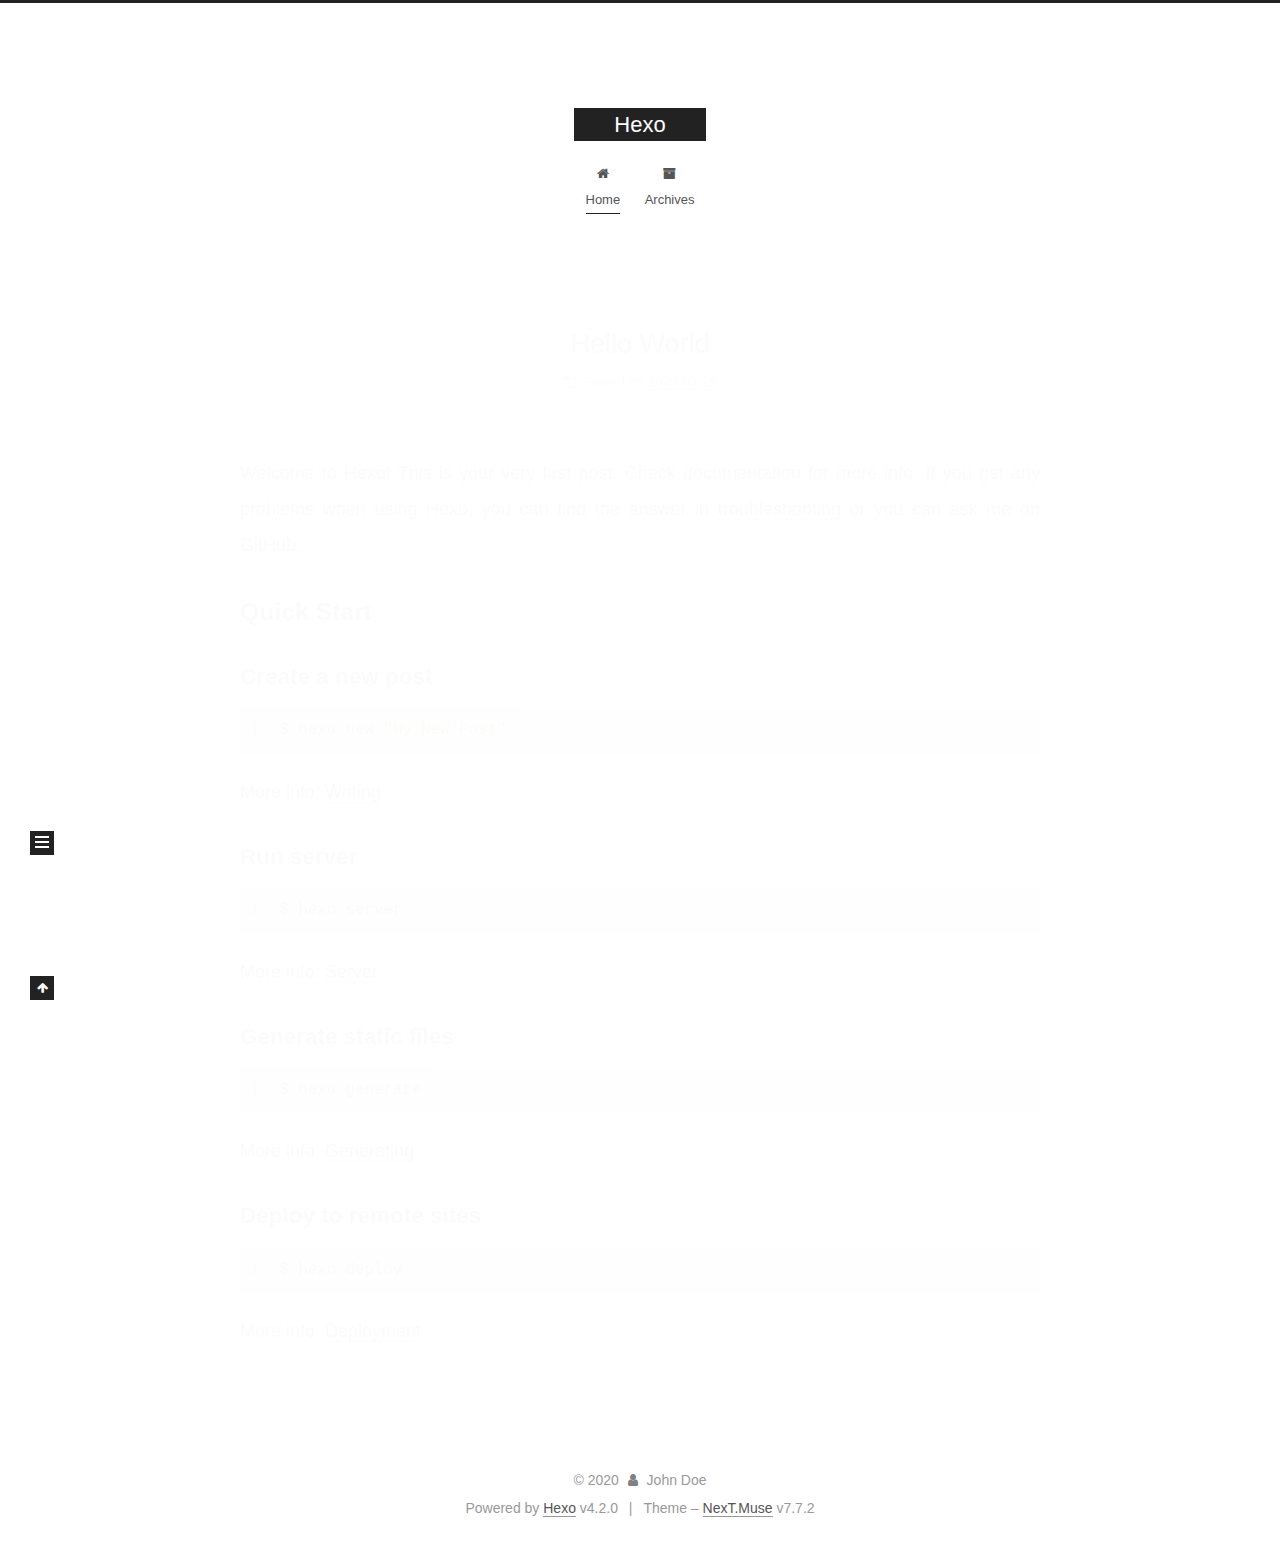
==== index.html @ 238c75b4 "Site updated: 2020-03-29 17:22:49" ====
<!DOCTYPE html>
<html lang="en">
<head>
  <meta charset="UTF-8">
<meta name="viewport" content="width=device-width, initial-scale=1, maximum-scale=2">
<meta name="theme-color" content="#222">
<meta name="generator" content="Hexo 4.2.0">
  <link rel="apple-touch-icon" sizes="180x180" href="/images/apple-touch-icon-next.png">
  <link rel="icon" type="image/png" sizes="32x32" href="/images/favicon-32x32-next.png">
  <link rel="icon" type="image/png" sizes="16x16" href="/images/favicon-16x16-next.png">
  <link rel="mask-icon" href="/images/logo.svg" color="#222">

<link rel="stylesheet" href="/css/main.css">


<link rel="stylesheet" href="/lib/font-awesome/css/font-awesome.min.css">

<script id="hexo-configurations">
    var NexT = window.NexT || {};
    var CONFIG = {"hostname":"yoursite.com","root":"/","scheme":"Muse","version":"7.7.2","exturl":false,"sidebar":{"position":"left","display":"post","padding":18,"offset":12,"onmobile":false},"copycode":{"enable":false,"show_result":false,"style":null},"back2top":{"enable":true,"sidebar":false,"scrollpercent":false},"bookmark":{"enable":false,"color":"#222","save":"auto"},"fancybox":false,"mediumzoom":false,"lazyload":false,"pangu":false,"comments":{"style":"tabs","active":null,"storage":true,"lazyload":false,"nav":null},"algolia":{"hits":{"per_page":10},"labels":{"input_placeholder":"Search for Posts","hits_empty":"We didn't find any results for the search: ${query}","hits_stats":"${hits} results found in ${time} ms"}},"localsearch":{"enable":false,"trigger":"auto","top_n_per_article":1,"unescape":false,"preload":false},"motion":{"enable":true,"async":false,"transition":{"post_block":"fadeIn","post_header":"slideDownIn","post_body":"slideDownIn","coll_header":"slideLeftIn","sidebar":"slideUpIn"}}};
  </script>

  <meta property="og:type" content="website">
<meta property="og:title" content="Hexo">
<meta property="og:url" content="http://yoursite.com/index.html">
<meta property="og:site_name" content="Hexo">
<meta property="og:locale" content="en_US">
<meta property="article:author" content="John Doe">
<meta name="twitter:card" content="summary">

<link rel="canonical" href="http://yoursite.com/">


<script id="page-configurations">
  // https://hexo.io/docs/variables.html
  CONFIG.page = {
    sidebar: "",
    isHome : true,
    isPost : false
  };
</script>

  <title>Hexo</title>
  






  <noscript>
  <style>
  .use-motion .brand,
  .use-motion .menu-item,
  .sidebar-inner,
  .use-motion .post-block,
  .use-motion .pagination,
  .use-motion .comments,
  .use-motion .post-header,
  .use-motion .post-body,
  .use-motion .collection-header { opacity: initial; }

  .use-motion .site-title,
  .use-motion .site-subtitle {
    opacity: initial;
    top: initial;
  }

  .use-motion .logo-line-before i { left: initial; }
  .use-motion .logo-line-after i { right: initial; }
  </style>
</noscript>

</head>

<body itemscope itemtype="http://schema.org/WebPage">
  <div class="container use-motion">
    <div class="headband"></div>

    <header class="header" itemscope itemtype="http://schema.org/WPHeader">
      <div class="header-inner"><div class="site-brand-container">
  <div class="site-nav-toggle">
    <div class="toggle" aria-label="Toggle navigation bar">
      <span class="toggle-line toggle-line-first"></span>
      <span class="toggle-line toggle-line-middle"></span>
      <span class="toggle-line toggle-line-last"></span>
    </div>
  </div>

  <div class="site-meta">

    <div>
      <a href="/" class="brand" rel="start">
        <span class="logo-line-before"><i></i></span>
        <span class="site-title">Hexo</span>
        <span class="logo-line-after"><i></i></span>
      </a>
    </div>
  </div>

  <div class="site-nav-right">
    <div class="toggle popup-trigger">
    </div>
  </div>
</div>


<nav class="site-nav">
  
  <ul id="menu" class="menu">
        <li class="menu-item menu-item-home">

    <a href="/" rel="section"><i class="fa fa-fw fa-home"></i>Home</a>

  </li>
        <li class="menu-item menu-item-archives">

    <a href="/archives/" rel="section"><i class="fa fa-fw fa-archive"></i>Archives</a>

  </li>
  </ul>

</nav>
</div>
    </header>

    
  <div class="back-to-top">
    <i class="fa fa-arrow-up"></i>
    <span>0%</span>
  </div>


    <main class="main">
      <div class="main-inner">
        <div class="content-wrap">
          

          <div class="content">
            

  <div class="posts-expand">
        
  
  
  <article itemscope itemtype="http://schema.org/Article" class="post-block home" lang="en">
    <link itemprop="mainEntityOfPage" href="http://yoursite.com/2020/03/29/hello-world/">

    <span hidden itemprop="author" itemscope itemtype="http://schema.org/Person">
      <meta itemprop="image" content="/images/avatar.gif">
      <meta itemprop="name" content="John Doe">
      <meta itemprop="description" content="">
    </span>

    <span hidden itemprop="publisher" itemscope itemtype="http://schema.org/Organization">
      <meta itemprop="name" content="Hexo">
    </span>
      <header class="post-header">
        <h1 class="post-title" itemprop="name headline">
          
            <a href="/2020/03/29/hello-world/" class="post-title-link" itemprop="url">Hello World</a>
        </h1>

        <div class="post-meta">
            <span class="post-meta-item">
              <span class="post-meta-item-icon">
                <i class="fa fa-calendar-o"></i>
              </span>
              <span class="post-meta-item-text">Posted on</span>

              <time title="Created: 2020-03-29 17:17:44" itemprop="dateCreated datePublished" datetime="2020-03-29T17:17:44+08:00">2020-03-29</time>
            </span>

          

        </div>
      </header>

    
    
    
    <div class="post-body" itemprop="articleBody">

      
          <p>Welcome to <a href="https://hexo.io/" target="_blank" rel="noopener">Hexo</a>! This is your very first post. Check <a href="https://hexo.io/docs/" target="_blank" rel="noopener">documentation</a> for more info. If you get any problems when using Hexo, you can find the answer in <a href="https://hexo.io/docs/troubleshooting.html" target="_blank" rel="noopener">troubleshooting</a> or you can ask me on <a href="https://github.com/hexojs/hexo/issues" target="_blank" rel="noopener">GitHub</a>.</p>
<h2 id="Quick-Start"><a href="#Quick-Start" class="headerlink" title="Quick Start"></a>Quick Start</h2><h3 id="Create-a-new-post"><a href="#Create-a-new-post" class="headerlink" title="Create a new post"></a>Create a new post</h3><figure class="highlight bash"><table><tr><td class="gutter"><pre><span class="line">1</span><br></pre></td><td class="code"><pre><span class="line">$ hexo new <span class="string">"My New Post"</span></span><br></pre></td></tr></table></figure>

<p>More info: <a href="https://hexo.io/docs/writing.html" target="_blank" rel="noopener">Writing</a></p>
<h3 id="Run-server"><a href="#Run-server" class="headerlink" title="Run server"></a>Run server</h3><figure class="highlight bash"><table><tr><td class="gutter"><pre><span class="line">1</span><br></pre></td><td class="code"><pre><span class="line">$ hexo server</span><br></pre></td></tr></table></figure>

<p>More info: <a href="https://hexo.io/docs/server.html" target="_blank" rel="noopener">Server</a></p>
<h3 id="Generate-static-files"><a href="#Generate-static-files" class="headerlink" title="Generate static files"></a>Generate static files</h3><figure class="highlight bash"><table><tr><td class="gutter"><pre><span class="line">1</span><br></pre></td><td class="code"><pre><span class="line">$ hexo generate</span><br></pre></td></tr></table></figure>

<p>More info: <a href="https://hexo.io/docs/generating.html" target="_blank" rel="noopener">Generating</a></p>
<h3 id="Deploy-to-remote-sites"><a href="#Deploy-to-remote-sites" class="headerlink" title="Deploy to remote sites"></a>Deploy to remote sites</h3><figure class="highlight bash"><table><tr><td class="gutter"><pre><span class="line">1</span><br></pre></td><td class="code"><pre><span class="line">$ hexo deploy</span><br></pre></td></tr></table></figure>

<p>More info: <a href="https://hexo.io/docs/one-command-deployment.html" target="_blank" rel="noopener">Deployment</a></p>

      
    </div>

    
    
    
      <footer class="post-footer">
        <div class="post-eof"></div>
      </footer>
  </article>
  
  
  

  </div>

  



          </div>
          

<script>
  window.addEventListener('tabs:register', () => {
    let activeClass = CONFIG.comments.activeClass;
    if (CONFIG.comments.storage) {
      activeClass = localStorage.getItem('comments_active') || activeClass;
    }
    if (activeClass) {
      let activeTab = document.querySelector(`a[href="#comment-${activeClass}"]`);
      if (activeTab) {
        activeTab.click();
      }
    }
  });
  if (CONFIG.comments.storage) {
    window.addEventListener('tabs:click', event => {
      if (!event.target.matches('.tabs-comment .tab-content .tab-pane')) return;
      let commentClass = event.target.classList[1];
      localStorage.setItem('comments_active', commentClass);
    });
  }
</script>

        </div>
          
  
  <div class="toggle sidebar-toggle">
    <span class="toggle-line toggle-line-first"></span>
    <span class="toggle-line toggle-line-middle"></span>
    <span class="toggle-line toggle-line-last"></span>
  </div>

  <aside class="sidebar">
    <div class="sidebar-inner">

      <ul class="sidebar-nav motion-element">
        <li class="sidebar-nav-toc">
          Table of Contents
        </li>
        <li class="sidebar-nav-overview">
          Overview
        </li>
      </ul>

      <!--noindex-->
      <div class="post-toc-wrap sidebar-panel">
      </div>
      <!--/noindex-->

      <div class="site-overview-wrap sidebar-panel">
        <div class="site-author motion-element" itemprop="author" itemscope itemtype="http://schema.org/Person">
  <p class="site-author-name" itemprop="name">John Doe</p>
  <div class="site-description" itemprop="description"></div>
</div>
<div class="site-state-wrap motion-element">
  <nav class="site-state">
      <div class="site-state-item site-state-posts">
          <a href="/archives/">
        
          <span class="site-state-item-count">1</span>
          <span class="site-state-item-name">posts</span>
        </a>
      </div>
  </nav>
</div>



      </div>

    </div>
  </aside>
  <div id="sidebar-dimmer"></div>


      </div>
    </main>

    <footer class="footer">
      <div class="footer-inner">
        

<div class="copyright">
  
  &copy; 
  <span itemprop="copyrightYear">2020</span>
  <span class="with-love">
    <i class="fa fa-user"></i>
  </span>
  <span class="author" itemprop="copyrightHolder">John Doe</span>
</div>
  <div class="powered-by">Powered by <a href="https://hexo.io/" class="theme-link" rel="noopener" target="_blank">Hexo</a> v4.2.0
  </div>
  <span class="post-meta-divider">|</span>
  <div class="theme-info">Theme – <a href="https://muse.theme-next.org/" class="theme-link" rel="noopener" target="_blank">NexT.Muse</a> v7.7.2
  </div>

        








      </div>
    </footer>
  </div>

  
  <script src="/lib/anime.min.js"></script>
  <script src="/lib/velocity/velocity.min.js"></script>
  <script src="/lib/velocity/velocity.ui.min.js"></script>

<script src="/js/utils.js"></script>

<script src="/js/motion.js"></script>


<script src="/js/schemes/muse.js"></script>


<script src="/js/next-boot.js"></script>




  















  

  

</body>
</html>
---- css/main.css ----
:root {
  --body-bg-color: #fff;
  --content-bg-color: #fff;
  --card-bg-color: #f5f5f5;
  --text-color: #555;
  --link-color: #555;
  --link-hover-color: #222;
  --brand-color: #fff;
  --brand-hover-color: #fff;
  --table-row-odd-bg-color: #f9f9f9;
  --table-row-hover-bg-color: #f5f5f5;
  --menu-item-bg-color: #f5f5f5;
}
html {
  line-height: 1.15; /* 1 */
  -webkit-text-size-adjust: 100%; /* 2 */
}
body {
  margin: 0;
}
main {
  display: block;
}
h1 {
  font-size: 2em;
  margin: 0.67em 0;
}
hr {
  box-sizing: content-box; /* 1 */
  height: 0; /* 1 */
  overflow: visible; /* 2 */
}
pre {
  font-family: monospace, monospace; /* 1 */
  font-size: 1em; /* 2 */
}
a {
  background: transparent;
}
abbr[title] {
  border-bottom: none; /* 1 */
  text-decoration: underline; /* 2 */
  text-decoration: underline dotted; /* 2 */
}
b,
strong {
  font-weight: bolder;
}
code,
kbd,
samp {
  font-family: monospace, monospace; /* 1 */
  font-size: 1em; /* 2 */
}
small {
  font-size: 80%;
}
sub,
sup {
  font-size: 75%;
  line-height: 0;
  position: relative;
  vertical-align: baseline;
}
sub {
  bottom: -0.25em;
}
sup {
  top: -0.5em;
}
img {
  border-style: none;
}
button,
input,
optgroup,
select,
textarea {
  font-family: inherit; /* 1 */
  font-size: 100%; /* 1 */
  line-height: 1.15; /* 1 */
  margin: 0; /* 2 */
}
button,
input {
/* 1 */
  overflow: visible;
}
button,
select {
/* 1 */
  text-transform: none;
}
button,
[type='button'],
[type='reset'],
[type='submit'] {
  -webkit-appearance: button;
}
button::-moz-focus-inner,
[type='button']::-moz-focus-inner,
[type='reset']::-moz-focus-inner,
[type='submit']::-moz-focus-inner {
  border-style: none;
  padding: 0;
}
button:-moz-focusring,
[type='button']:-moz-focusring,
[type='reset']:-moz-focusring,
[type='submit']:-moz-focusring {
  outline: 1px dotted ButtonText;
}
fieldset {
  padding: 0.35em 0.75em 0.625em;
}
legend {
  box-sizing: border-box; /* 1 */
  color: inherit; /* 2 */
  display: table; /* 1 */
  max-width: 100%; /* 1 */
  padding: 0; /* 3 */
  white-space: normal; /* 1 */
}
progress {
  vertical-align: baseline;
}
textarea {
  overflow: auto;
}
[type='checkbox'],
[type='radio'] {
  box-sizing: border-box; /* 1 */
  padding: 0; /* 2 */
}
[type='number']::-webkit-inner-spin-button,
[type='number']::-webkit-outer-spin-button {
  height: auto;
}
[type='search'] {
  outline-offset: -2px; /* 2 */
  -webkit-appearance: textfield; /* 1 */
}
[type='search']::-webkit-search-decoration {
  -webkit-appearance: none;
}
::-webkit-file-upload-button {
  font: inherit; /* 2 */
  -webkit-appearance: button; /* 1 */
}
details {
  display: block;
}
summary {
  display: list-item;
}
template {
  display: none;
}
[hidden] {
  display: none;
}
::selection {
  background: #262a30;
  color: #fff;
}
html,
body {
  height: 100%;
}
body {
  background: var(--body-bg-color);
  color: var(--text-color);
  font-family: 'Lato', "PingFang SC", "Microsoft YaHei", sans-serif;
  font-size: 1em;
  line-height: 2;
}
@media (max-width: 991px) {
  body {
    padding-left: 0 !important;
    padding-right: 0 !important;
  }
}
h1,
h2,
h3,
h4,
h5,
h6 {
  font-family: 'Lato', "PingFang SC", "Microsoft YaHei", sans-serif;
  font-weight: bold;
  line-height: 1.5;
  margin: 20px 0 15px;
}
h1 {
  font-size: 1.5em;
}
h2 {
  font-size: 1.375em;
}
h3 {
  font-size: 1.25em;
}
h4 {
  font-size: 1.125em;
}
h5 {
  font-size: 1em;
}
h6 {
  font-size: 0.875em;
}
p {
  margin: 0 0 20px 0;
}
a,
span.exturl {
  border-bottom: 1px solid #999;
  color: var(--link-color);
  outline: 0;
  text-decoration: none;
  overflow-wrap: break-word;
  word-wrap: break-word;
  cursor: pointer;
}
a:hover,
span.exturl:hover {
  border-bottom-color: var(--link-hover-color);
  color: var(--link-hover-color);
}
iframe,
img,
video {
  display: block;
  margin-left: auto;
  margin-right: auto;
  max-width: 100%;
}
hr {
  background-image: repeating-linear-gradient(-45deg, #ddd, #ddd 4px, transparent 4px, transparent 8px);
  border: 0;
  height: 3px;
  margin: 40px 0;
}
blockquote {
  border-left: 4px solid #ddd;
  color: #666;
  margin: 0;
  padding: 0 15px;
}
blockquote cite::before {
  content: '-';
  padding: 0 5px;
}
dt {
  font-weight: bold;
}
dd {
  margin: 0;
  padding: 0;
}
kbd {
  background-color: #f5f5f5;
  background-image: linear-gradient(#eee, #fff, #eee);
  border: 1px solid #ccc;
  border-radius: 0.2em;
  box-shadow: 0.1em 0.1em 0.2em rgba(0,0,0,0.1);
  font-family: inherit;
  padding: 0.1em 0.3em;
  white-space: nowrap;
}
.table-container {
  overflow: auto;
}
table {
  border-collapse: collapse;
  border-spacing: 0;
  font-size: 0.875em;
  margin: 0 0 20px 0;
  width: 100%;
}
tbody tr:nth-of-type(odd) {
  background: var(--table-row-odd-bg-color);
}
tbody tr:hover {
  background: var(--table-row-hover-bg-color);
}
caption,
th,
td {
  font-weight: normal;
  padding: 8px;
  text-align: left;
  vertical-align: middle;
}
th,
td {
  border: 1px solid #ddd;
  border-bottom: 3px solid #ddd;
}
th {
  font-weight: 700;
  padding-bottom: 10px;
}
td {
  border-bottom-width: 1px;
}
.btn {
  background: #222;
  border: 2px solid #222;
  border-radius: 0;
  color: #fff;
  display: inline-block;
  font-size: 0.875em;
  line-height: 2;
  padding: 0 20px;
  text-decoration: none;
  transition-property: background-color;
  transition-delay: 0s;
  transition-duration: 0.2s;
  transition-timing-function: ease-in-out;
}
.btn:hover {
  background: #fff;
  border-color: #222;
  color: #222;
}
.btn + .btn {
  margin: 0 0 8px 8px;
}
.btn .fa-fw {
  text-align: left;
  width: 1.285714285714286em;
}
.toggle {
  line-height: 0;
}
.toggle .toggle-line {
  background: #fff;
  display: inline-block;
  height: 2px;
  left: 0;
  position: relative;
  top: 0;
  transition: all 0.4s;
  vertical-align: top;
  width: 100%;
}
.toggle .toggle-line:not(:first-child) {
  margin-top: 3px;
}
.toggle.toggle-arrow .toggle-line-first {
  left: 50%;
  top: 2px;
  transform: rotate(45deg);
  width: 50%;
}
.toggle.toggle-arrow .toggle-line-middle {
  left: 2px;
  width: 90%;
}
.toggle.toggle-arrow .toggle-line-last {
  left: 50%;
  top: -2px;
  transform: rotate(-45deg);
  width: 50%;
}
.toggle.toggle-close .toggle-line-first {
  transform: rotate(-45deg);
  top: 5px;
}
.toggle.toggle-close .toggle-line-middle {
  opacity: 0;
}
.toggle.toggle-close .toggle-line-last {
  transform: rotate(45deg);
  top: -5px;
}
.highlight,
pre {
  background: #f7f7f7;
  color: #4d4d4c;
  line-height: 1.6;
  margin: 0 auto 20px;
}
pre,
code {
  font-family: consolas, Menlo, monospace, "PingFang SC", "Microsoft YaHei";
}
code {
  background: #eee;
  border-radius: 3px;
  color: #555;
  padding: 2px 4px;
  overflow-wrap: break-word;
  word-wrap: break-word;
}
.highlight *::selection {
  background: #d6d6d6;
}
.highlight pre {
  border: 0;
  margin: 0;
  padding: 10px 0;
}
.highlight table {
  border: 0;
  margin: 0;
  width: auto;
}
.highlight td {
  border: 0;
  padding: 0;
}
.highlight figcaption {
  background: #eee;
  color: #4d4d4c;
  display: flex;
  font-size: 0.875em;
  justify-content: space-between;
  line-height: 1.2;
  padding: 0.5em;
}
.highlight figcaption a {
  color: #4d4d4c;
}
.highlight figcaption a:hover {
  border-bottom-color: #4d4d4c;
}
.highlight .gutter {
  -moz-user-select: none;
  -ms-user-select: none;
  -webkit-user-select: none;
  user-select: none;
}
.highlight .gutter pre {
  background: #eff2f3;
  color: #869194;
  padding-left: 10px;
  padding-right: 10px;
  text-align: right;
}
.highlight .code pre {
  background: #f7f7f7;
  padding-left: 10px;
  width: 100%;
}
.gist table {
  width: auto;
}
.gist table td {
  border: 0;
}
pre {
  overflow: auto;
  padding: 10px;
}
pre code {
  background: none;
  color: #4d4d4c;
  font-size: 0.875em;
  padding: 0;
  text-shadow: none;
}
pre .deletion {
  background: #fdd;
}
pre .addition {
  background: #dfd;
}
pre .meta {
  color: #eab700;
  -moz-user-select: none;
  -ms-user-select: none;
  -webkit-user-select: none;
  user-select: none;
}
pre .comment {
  color: #8e908c;
}
pre .variable,
pre .attribute,
pre .tag,
pre .name,
pre .regexp,
pre .ruby .constant,
pre .xml .tag .title,
pre .xml .pi,
pre .xml .doctype,
pre .html .doctype,
pre .css .id,
pre .css .class,
pre .css .pseudo {
  color: #c82829;
}
pre .number,
pre .preprocessor,
pre .built_in,
pre .builtin-name,
pre .literal,
pre .params,
pre .constant,
pre .command {
  color: #f5871f;
}
pre .ruby .class .title,
pre .css .rules .attribute,
pre .string,
pre .symbol,
pre .value,
pre .inheritance,
pre .header,
pre .ruby .symbol,
pre .xml .cdata,
pre .special,
pre .formula {
  color: #718c00;
}
pre .title,
pre .css .hexcolor {
  color: #3e999f;
}
pre .function,
pre .python .decorator,
pre .python .title,
pre .ruby .function .title,
pre .ruby .title .keyword,
pre .perl .sub,
pre .javascript .title,
pre .coffeescript .title {
  color: #4271ae;
}
pre .keyword,
pre .javascript .function {
  color: #8959a8;
}
.blockquote-center {
  border-left: none;
  margin: 40px 0;
  padding: 0;
  position: relative;
  text-align: center;
}
.blockquote-center::before,
.blockquote-center::after {
  background-repeat: no-repeat;
  background-size: 22px 22px;
  content: ' ';
  display: block;
  height: 24px;
  opacity: 0.2;
  position: absolute;
  width: 100%;
}
.blockquote-center::before {
  background-image: url("../images/quote-l.svg");
  background-position: 0 -6px;
  border-top: 1px solid #ccc;
  top: -20px;
}
.blockquote-center::after {
  background-image: url("../images/quote-r.svg");
  background-position: 100% 8px;
  border-bottom: 1px solid #ccc;
  bottom: -20px;
}
.blockquote-center p,
.blockquote-center div {
  text-align: center;
}
.post-body .group-picture img {
  margin: 0 auto;
  padding: 0 3px;
}
.group-picture-row {
  margin-bottom: 6px;
  overflow: hidden;
}
.group-picture-column {
  float: left;
  margin-bottom: 10px;
}
.post-body .label {
  color: #555;
  display: inline;
  padding: 0 2px;
}
.post-body .label.default {
  background: #f0f0f0;
}
.post-body .label.primary {
  background: #efe6f7;
}
.post-body .label.info {
  background: #e5f2f8;
}
.post-body .label.success {
  background: #e7f4e9;
}
.post-body .label.warning {
  background: #fcf6e1;
}
.post-body .label.danger {
  background: #fae8eb;
}
.post-body .tabs {
  margin-bottom: 20px;
}
.post-body .tabs,
.tabs-comment {
  display: block;
  padding-top: 10px;
  position: relative;
}
.post-body .tabs ul.nav-tabs,
.tabs-comment ul.nav-tabs {
  display: flex;
  flex-wrap: wrap;
  margin: 0;
  margin-bottom: -1px;
  padding: 0;
}
@media (max-width: 413px) {
  .post-body .tabs ul.nav-tabs,
  .tabs-comment ul.nav-tabs {
    display: block;
    margin-bottom: 5px;
  }
}
.post-body .tabs ul.nav-tabs li.tab,
.tabs-comment ul.nav-tabs li.tab {
  border-bottom: 1px solid #ddd;
  border-left: 1px solid transparent;
  border-right: 1px solid transparent;
  border-top: 3px solid transparent;
  flex-grow: 1;
  list-style-type: none;
  border-radius: 0 0 0 0;
}
@media (max-width: 413px) {
  .post-body .tabs ul.nav-tabs li.tab,
  .tabs-comment ul.nav-tabs li.tab {
    border-bottom: 1px solid transparent;
    border-left: 3px solid transparent;
    border-right: 1px solid transparent;
    border-top: 1px solid transparent;
  }
}
@media (max-width: 413px) {
  .post-body .tabs ul.nav-tabs li.tab,
  .tabs-comment ul.nav-tabs li.tab {
    border-radius: 0;
  }
}
.post-body .tabs ul.nav-tabs li.tab a,
.tabs-comment ul.nav-tabs li.tab a {
  border-bottom: initial;
  display: block;
  line-height: 1.8;
  outline: 0;
  padding: 0.25em 0.75em;
  text-align: center;
  transition-delay: 0s;
  transition-duration: 0.2s;
  transition-timing-function: ease-out;
}
.post-body .tabs ul.nav-tabs li.tab a i,
.tabs-comment ul.nav-tabs li.tab a i {
  width: 1.285714285714286em;
}
.post-body .tabs ul.nav-tabs li.tab.active,
.tabs-comment ul.nav-tabs li.tab.active {
  border-bottom: 1px solid transparent;
  border-left: 1px solid #ddd;
  border-right: 1px solid #ddd;
  border-top: 3px solid #fc6423;
}
@media (max-width: 413px) {
  .post-body .tabs ul.nav-tabs li.tab.active,
  .tabs-comment ul.nav-tabs li.tab.active {
    border-bottom: 1px solid #ddd;
    border-left: 3px solid #fc6423;
    border-right: 1px solid #ddd;
    border-top: 1px solid #ddd;
  }
}
.post-body .tabs ul.nav-tabs li.tab.active a,
.tabs-comment ul.nav-tabs li.tab.active a {
  color: var(--link-color);
  cursor: default;
}
.post-body .tabs .tab-content .tab-pane,
.tabs-comment .tab-content .tab-pane {
  border: 1px solid #ddd;
  border-top: 0;
  padding: 20px 20px 0 20px;
  border-radius: 0;
}
.post-body .tabs .tab-content .tab-pane:not(.active),
.tabs-comment .tab-content .tab-pane:not(.active) {
  display: none;
}
.post-body .tabs .tab-content .tab-pane.active,
.tabs-comment .tab-content .tab-pane.active {
  display: block;
}
.post-body .tabs .tab-content .tab-pane.active:nth-of-type(1),
.tabs-comment .tab-content .tab-pane.active:nth-of-type(1) {
  border-radius: 0 0 0 0;
}
@media (max-width: 413px) {
  .post-body .tabs .tab-content .tab-pane.active:nth-of-type(1),
  .tabs-comment .tab-content .tab-pane.active:nth-of-type(1) {
    border-radius: 0;
  }
}
.post-body .note {
  border-radius: 3px;
  margin-bottom: 20px;
  padding: 15px;
  position: relative;
  border: 1px solid #eee;
  border-left-width: 5px;
}
.post-body .note h2,
.post-body .note h3,
.post-body .note h4,
.post-body .note h5,
.post-body .note h6 {
  margin-top: 0;
  border-bottom: initial;
  margin-bottom: 0;
  padding-top: 0;
}
.post-body .note p:first-child,
.post-body .note ul:first-child,
.post-body .note ol:first-child,
.post-body .note table:first-child,
.post-body .note pre:first-child,
.post-body .note blockquote:first-child,
.post-body .note img:first-child {
  margin-top: 0;
}
.post-body .note p:last-child,
.post-body .note ul:last-child,
.post-body .note ol:last-child,
.post-body .note table:last-child,
.post-body .note pre:last-child,
.post-body .note blockquote:last-child,
.post-body .note img:last-child {
  margin-bottom: 0;
}
.post-body .note.default {
  border-left-color: #777;
}
.post-body .note.default h2,
.post-body .note.default h3,
.post-body .note.default h4,
.post-body .note.default h5,
.post-body .note.default h6 {
  color: #777;
}
.post-body .note.primary {
  border-left-color: #6f42c1;
}
.post-body .note.primary h2,
.post-body .note.primary h3,
.post-body .note.primary h4,
.post-body .note.primary h5,
.post-body .note.primary h6 {
  color: #6f42c1;
}
.post-body .note.info {
  border-left-color: #428bca;
}
.post-body .note.info h2,
.post-body .note.info h3,
.post-body .note.info h4,
.post-body .note.info h5,
.post-body .note.info h6 {
  color: #428bca;
}
.post-body .note.success {
  border-left-color: #5cb85c;
}
.post-body .note.success h2,
.post-body .note.success h3,
.post-body .note.success h4,
.post-body .note.success h5,
.post-body .note.success h6 {
  color: #5cb85c;
}
.post-body .note.warning {
  border-left-color: #f0ad4e;
}
.post-body .note.warning h2,
.post-body .note.warning h3,
.post-body .note.warning h4,
.post-body .note.warning h5,
.post-body .note.warning h6 {
  color: #f0ad4e;
}
.post-body .note.danger {
  border-left-color: #d9534f;
}
.post-body .note.danger h2,
.post-body .note.danger h3,
.post-body .note.danger h4,
.post-body .note.danger h5,
.post-body .note.danger h6 {
  color: #d9534f;
}
.pagination .prev,
.pagination .next,
.pagination .page-number,
.pagination .space {
  display: inline-block;
  margin: 0 10px;
  padding: 0 11px;
  position: relative;
  top: -1px;
}
@media (max-width: 767px) {
  .pagination .prev,
  .pagination .next,
  .pagination .page-number,
  .pagination .space {
    margin: 0 5px;
  }
}
.pagination {
  border-top: 1px solid #eee;
  margin: 120px 0 0;
  text-align: center;
}
.pagination .prev,
.pagination .next,
.pagination .page-number {
  border-bottom: 0;
  border-top: 1px solid #eee;
  transition-property: border-color;
  transition-delay: 0s;
  transition-duration: 0.2s;
  transition-timing-function: ease-in-out;
}
.pagination .prev:hover,
.pagination .next:hover,
.pagination .page-number:hover {
  border-top-color: #222;
}
.pagination .space {
  margin: 0;
  padding: 0;
}
.pagination .prev {
  margin-left: 0;
}
.pagination .next {
  margin-right: 0;
}
.pagination .page-number.current {
  background: #ccc;
  border-top-color: #ccc;
  color: #fff;
}
@media (max-width: 767px) {
  .pagination {
    border-top: none;
  }
  .pagination .prev,
  .pagination .next,
  .pagination .page-number {
    border-bottom: 1px solid #eee;
    border-top: 0;
    margin-bottom: 10px;
    padding: 0 10px;
  }
  .pagination .prev:hover,
  .pagination .next:hover,
  .pagination .page-number:hover {
    border-bottom-color: #222;
  }
}
.comments {
  margin: 60px 20px 0;
  overflow: hidden;
}
.comment-button-group {
  display: flex;
  flex-wrap: wrap-reverse;
  justify-content: center;
  margin: 1em 0;
}
.comment-button-group .comment-button {
  margin: 0.1em 0.2em;
}
.comment-button-group .comment-button.active {
  background: #fff;
  border-color: #222;
  color: #222;
}
.comment-position {
  display: none;
}
.comment-position.active {
  display: block;
}
.tabs-comment {
  background: var(--content-bg-color);
  margin-top: 4em;
  padding-top: 0;
}
.tabs-comment .comments {
  border: 0;
  box-shadow: none;
  margin-top: 0;
  padding-top: 0;
}
.container {
  min-height: 100%;
  position: relative;
}
.main-inner {
  margin: 0 auto;
  width: 700px;
}
@media (min-width: 1200px) {
  .main-inner {
    width: 800px;
  }
}
@media (min-width: 1600px) {
  .main-inner {
    width: 900px;
  }
}
.header {
  background: transparent;
}
.header-inner {
  margin: 0 auto;
  width: 700px;
}
@media (min-width: 1200px) {
  .header-inner {
    width: 800px;
  }
}
@media (min-width: 1600px) {
  .header-inner {
    width: 900px;
  }
}
.site-brand-container {
  display: flex;
  flex-shrink: 0;
  padding: 0 10px;
}
.headband {
  background: #222;
  height: 3px;
}
.site-meta {
  flex-grow: 1;
  text-align: center;
}
@media (max-width: 767px) {
  .site-meta {
    text-align: center;
  }
}
.brand {
  border-bottom: none;
  color: var(--brand-color);
  display: inline-block;
  line-height: 1.375em;
  padding: 0 40px;
  position: relative;
}
.brand:hover {
  color: var(--brand-hover-color);
}
.site-title {
  display: inline-block;
  font-family: 'Lato', "PingFang SC", "Microsoft YaHei", sans-serif;
  font-size: 1.375em;
  font-weight: normal;
  line-height: 1.5;
  vertical-align: top;
}
.site-subtitle {
  color: #999;
  font-size: 0.8125em;
  margin: 10px 0;
}
.use-motion .brand {
  opacity: 0;
}
.use-motion .site-title,
.use-motion .site-subtitle,
.use-motion .custom-logo-image {
  opacity: 0;
  position: relative;
  top: -10px;
}
.site-nav-toggle,
.site-nav-right {
  display: none;
}
@media (max-width: 767px) {
  .site-nav-toggle,
  .site-nav-right {
    display: flex;
    flex-direction: column;
    justify-content: center;
  }
}
.site-nav-toggle .toggle,
.site-nav-right .toggle {
  color: var(--text-color);
  padding: 10px;
  width: 22px;
}
.site-nav-toggle .toggle .toggle-line,
.site-nav-right .toggle .toggle-line {
  background: var(--text-color);
  border-radius: 1px;
}
.site-nav {
  display: block;
}
@media (max-width: 767px) {
  .site-nav {
    clear: both;
    display: none;
  }
}
.site-nav.site-nav-on {
  display: block;
}
.menu {
  margin-top: 20px;
  padding-left: 0;
  text-align: center;
}
.menu-item {
  display: inline-block;
  list-style: none;
  margin: 0 10px;
}
@media (max-width: 767px) {
  .menu-item {
    display: block;
    margin-top: 10px;
  }
  .menu-item.menu-item-search {
    display: none;
  }
}
.menu-item a,
.menu-item span.exturl {
  border-bottom: 0;
  display: block;
  font-size: 0.8125em;
  transition-property: border-color;
  transition-delay: 0s;
  transition-duration: 0.2s;
  transition-timing-function: ease-in-out;
}
@media (hover: none) {
  .menu-item a:hover,
  .menu-item span.exturl:hover {
    border-bottom-color: transparent !important;
  }
}
.menu-item .fa {
  margin-right: 8px;
}
.menu-item .badge {
  display: inline-block;
  font-weight: bold;
  line-height: 1;
  margin-left: 0.35em;
  margin-top: 0.35em;
  text-align: center;
  white-space: nowrap;
}
@media (max-width: 767px) {
  .menu-item .badge {
    float: right;
    margin-left: 0;
  }
}
.menu-item-active a,
.menu .menu-item a:hover,
.menu .menu-item span.exturl:hover {
  background: var(--menu-item-bg-color);
}
.use-motion .menu-item {
  opacity: 0;
}
.sidebar {
  background: #222;
  bottom: 0;
  box-shadow: inset 0 2px 6px #000;
  position: fixed;
  top: 0;
}
@media (max-width: 991px) {
  .sidebar {
    display: none;
  }
}
.sidebar-inner {
  color: #999;
  padding: 18px 10px;
  text-align: center;
}
.cc-license {
  margin-top: 10px;
  text-align: center;
}
.cc-license .cc-opacity {
  border-bottom: none;
  opacity: 0.7;
}
.cc-license .cc-opacity:hover {
  opacity: 0.9;
}
.cc-license img {
  display: inline-block;
}
.site-author-image {
  border: 2px solid #333;
  display: block;
  margin: 0 auto;
  max-width: 96px;
  padding: 2px;
}
.site-author-name {
  color: #f5f5f5;
  font-weight: normal;
  margin: 5px 0 0;
  text-align: center;
}
.site-description {
  color: #999;
  font-size: 1em;
  margin-top: 5px;
  text-align: center;
}
.links-of-author {
  margin-top: 15px;
}
.links-of-author a,
.links-of-author span.exturl {
  border-bottom-color: #555;
  display: inline-block;
  font-size: 0.8125em;
  margin-bottom: 10px;
  margin-right: 10px;
  vertical-align: middle;
}
.links-of-author a::before,
.links-of-author span.exturl::before {
  background: #d53e91;
  border-radius: 50%;
  content: ' ';
  display: inline-block;
  height: 4px;
  margin-right: 3px;
  vertical-align: middle;
  width: 4px;
}
.sidebar-button {
  margin-top: 15px;
}
.sidebar-button a {
  border: 1px solid #fc6423;
  border-radius: 4px;
  color: #fc6423;
  display: inline-block;
  padding: 0 15px;
}
.sidebar-button a .fa {
  margin-right: 5px;
}
.sidebar-button a:hover {
  background: #fc6423;
  border: 1px solid #fc6423;
  color: #fff;
}
.sidebar-button a:hover .fa {
  color: #fff;
}
.links-of-blogroll {
  font-size: 0.8125em;
  margin-top: 10px;
}
.links-of-blogroll-title {
  font-size: 0.875em;
  font-weight: 600;
  margin-top: 0;
}
.links-of-blogroll-list {
  list-style: none;
  margin: 0;
  padding: 0;
}
#sidebar-dimmer {
  display: none;
}
@media (max-width: 767px) {
  #sidebar-dimmer {
    background: #000;
    display: block;
    height: 100%;
    left: 100%;
    opacity: 0;
    position: fixed;
    top: 0;
    width: 100%;
    z-index: 1100;
  }
  .sidebar-active + #sidebar-dimmer {
    opacity: 0.7;
    transform: translateX(-100%);
    transition: opacity 0.5s;
  }
}
.sidebar-nav {
  margin: 0;
  padding-bottom: 20px;
  padding-left: 0;
}
.sidebar-nav li {
  border-bottom: 1px solid transparent;
  color: #555;
  cursor: pointer;
  display: inline-block;
  font-size: 0.875em;
}
.sidebar-nav li.sidebar-nav-overview {
  margin-left: 10px;
}
.sidebar-nav li:hover {
  color: #f5f5f5;
}
.sidebar-nav .sidebar-nav-active {
  border-bottom-color: #87daff;
  color: #87daff;
}
.sidebar-nav .sidebar-nav-active:hover {
  color: #87daff;
}
.sidebar-panel {
  display: none;
  overflow-x: hidden;
  overflow-y: auto;
}
.sidebar-panel-active {
  display: block;
}
.sidebar-toggle {
  background: #222;
  bottom: 45px;
  cursor: pointer;
  height: 14px;
  left: 30px;
  padding: 5px;
  position: fixed;
  width: 14px;
  z-index: 1300;
}
@media (max-width: 991px) {
  .sidebar-toggle {
    left: 20px;
    opacity: 0.8;
    display: none;
  }
}
.sidebar-toggle:hover .toggle-line {
  background: #87daff;
}
.post-toc {
  font-size: 0.875em;
}
.post-toc ol {
  list-style: none;
  margin: 0;
  padding: 0 2px 5px 10px;
  text-align: left;
}
.post-toc ol > ol {
  padding-left: 0;
}
.post-toc ol a {
  transition-property: all;
  transition-delay: 0s;
  transition-duration: 0.2s;
  transition-timing-function: ease-in-out;
}
.post-toc .nav-item {
  line-height: 1.8;
  overflow: hidden;
  text-overflow: ellipsis;
  white-space: nowrap;
}
.post-toc .nav .nav-child {
  display: none;
}
.post-toc .nav .active > .nav-child {
  display: block;
}
.post-toc .nav .active-current > .nav-child {
  display: block;
}
.post-toc .nav .active-current > .nav-child > .nav-item {
  display: block;
}
.post-toc .nav .active > a {
  border-bottom-color: #87daff;
  color: #87daff;
}
.post-toc .nav .active-current > a {
  color: #87daff;
}
.post-toc .nav .active-current > a:hover {
  color: #87daff;
}
.site-state {
  display: flex;
  justify-content: center;
  line-height: 1.4;
  margin-top: 10px;
  overflow: hidden;
  text-align: center;
  white-space: nowrap;
}
.site-state-item {
  padding: 0 15px;
}
.site-state-item:not(:first-child) {
  border-left: 1px solid #333;
}
.site-state-item a {
  border-bottom: none;
}
.site-state-item-count {
  display: block;
  font-size: 1.25em;
  font-weight: 600;
  text-align: center;
}
.site-state-item-name {
  color: inherit;
  font-size: 0.875em;
}
.footer {
  color: #999;
  font-size: 0.875em;
  padding: 20px 0;
}
.footer.footer-fixed {
  bottom: 0;
  left: 0;
  position: absolute;
  right: 0;
}
.footer-inner {
  box-sizing: border-box;
  margin: 0 auto;
  text-align: center;
  width: 700px;
}
@media (min-width: 1200px) {
  .footer-inner {
    width: 800px;
  }
}
@media (min-width: 1600px) {
  .footer-inner {
    width: 900px;
  }
}
.with-love {
  color: #808080;
  display: inline-block;
  margin: 0 5px;
}
.powered-by,
.theme-info {
  display: inline-block;
}
@-moz-keyframes iconAnimate {
  0%, 100% {
    transform: scale(1);
  }
  10%, 30% {
    transform: scale(0.9);
  }
  20%, 40%, 60%, 80% {
    transform: scale(1.1);
  }
  50%, 70% {
    transform: scale(1.1);
  }
}
@-webkit-keyframes iconAnimate {
  0%, 100% {
    transform: scale(1);
  }
  10%, 30% {
    transform: scale(0.9);
  }
  20%, 40%, 60%, 80% {
    transform: scale(1.1);
  }
  50%, 70% {
    transform: scale(1.1);
  }
}
@-o-keyframes iconAnimate {
  0%, 100% {
    transform: scale(1);
  }
  10%, 30% {
    transform: scale(0.9);
  }
  20%, 40%, 60%, 80% {
    transform: scale(1.1);
  }
  50%, 70% {
    transform: scale(1.1);
  }
}
@keyframes iconAnimate {
  0%, 100% {
    transform: scale(1);
  }
  10%, 30% {
    transform: scale(0.9);
  }
  20%, 40%, 60%, 80% {
    transform: scale(1.1);
  }
  50%, 70% {
    transform: scale(1.1);
  }
}
.back-to-top {
  font-size: 12px;
  text-align: center;
  transition-delay: 0s;
  transition-duration: 0.2s;
  transition-timing-function: ease-in-out;
}
.back-to-top {
  background: #222;
  bottom: -100px;
  box-sizing: border-box;
  color: #fff;
  cursor: pointer;
  left: 30px;
  opacity: 1;
  padding: 0 6px;
  position: fixed;
  transition-property: bottom;
  z-index: 1300;
  width: 24px;
}
.back-to-top span {
  display: none;
}
.back-to-top:hover {
  color: #87daff;
}
.back-to-top.back-to-top-on {
  bottom: 19px;
}
@media (max-width: 991px) {
  .back-to-top {
    left: 20px;
    opacity: 0.8;
  }
}
.post-body {
  font-family: 'Lato', "PingFang SC", "Microsoft YaHei", sans-serif;
  overflow-wrap: break-word;
  word-wrap: break-word;
}
@media (min-width: 1200px) {
  .post-body {
    font-size: 1.125em;
  }
}
.post-body span.exturl .fa {
  font-size: 0.875em;
  margin-left: 4px;
}
.post-body .image-caption,
.post-body .figure .caption {
  color: #999;
  font-size: 0.875em;
  font-weight: bold;
  line-height: 1;
  margin: -20px auto 15px;
  text-align: center;
}
.post-sticky-flag {
  display: inline-block;
  transform: rotate(30deg);
}
.post-button {
  margin-top: 40px;
  text-align: center;
}
.use-motion .post-block,
.use-motion .pagination,
.use-motion .comments {
  opacity: 0;
}
.use-motion .post-header {
  opacity: 0;
}
.use-motion .post-body {
  opacity: 0;
}
.use-motion .collection-header {
  opacity: 0;
}
.posts-collapse {
  margin-left: 55px;
  position: relative;
}
@media (max-width: 767px) {
  .posts-collapse {
    margin-left: 20px;
    margin-right: 20px;
  }
}
.posts-collapse .collection-title {
  font-size: 1.125em;
  position: relative;
}
.posts-collapse .collection-title::before {
  background: #999;
  border: 1px solid #fff;
  border-radius: 50%;
  content: ' ';
  height: 10px;
  left: 0;
  margin-left: -6px;
  margin-top: -4px;
  position: absolute;
  top: 50%;
  width: 10px;
}
.posts-collapse .collection-year {
  margin: 60px 0;
  position: relative;
}
.posts-collapse .collection-year::before {
  background: #bbb;
  border-radius: 50%;
  content: ' ';
  height: 8px;
  left: 0;
  margin-left: -4px;
  margin-top: -4px;
  position: absolute;
  top: 50%;
  width: 8px;
}
.posts-collapse .collection-header {
  display: inline-block;
  margin: 0 0 0 20px;
}
.posts-collapse .collection-header small {
  color: #bbb;
  margin-left: 5px;
}
.posts-collapse .post-header {
  border-bottom: 1px dashed #ccc;
  margin: 30px 0;
  padding-left: 15px;
  position: relative;
  transition-property: border;
  transition-delay: 0s;
  transition-duration: 0.2s;
  transition-timing-function: ease-in-out;
}
.posts-collapse .post-header::before {
  background: #bbb;
  border: 1px solid #fff;
  border-radius: 50%;
  content: ' ';
  height: 6px;
  left: 0;
  margin-left: -4px;
  position: absolute;
  top: 0.75em;
  transition-property: background;
  width: 6px;
  transition-delay: 0s;
  transition-duration: 0.2s;
  transition-timing-function: ease-in-out;
}
.posts-collapse .post-header:hover {
  border-bottom-color: #666;
}
.posts-collapse .post-header:hover::before {
  background: #222;
}
.posts-collapse .post-meta {
  display: inline;
  font-size: 0.75em;
  margin-right: 10px;
}
.posts-collapse .post-title {
  display: inline;
  font-size: 1em;
  font-weight: normal;
}
.posts-collapse .post-title a,
.posts-collapse .post-title span.exturl {
  border-bottom: none;
  color: var(--link-color);
}
.posts-collapse::before {
  background: #f5f5f5;
  content: ' ';
  height: 100%;
  left: 0;
  margin-left: -2px;
  position: absolute;
  top: 1.25em;
  width: 4px;
}
.posts-collapse .fa-external-link {
  font-size: 0.875em;
  margin-left: 5px;
}
.post-eof {
  background: #ccc;
  height: 1px;
  margin: 80px auto 60px;
  text-align: center;
  width: 8%;
}
.post-block:last-child .post-eof {
  display: none;
}
.posts-expand {
  padding-top: 40px;
}
@media (max-width: 767px) {
  .posts-expand {
    margin: 0 20px;
  }
}
@media (min-width: 992px) {
  .post-body {
    text-align: justify;
  }
}
@media (max-width: 991px) {
  .post-body {
    text-align: justify;
  }
}
.post-body h1,
.post-body h2,
.post-body h3,
.post-body h4,
.post-body h5,
.post-body h6 {
  padding-top: 10px;
}
.post-body h1 .header-anchor,
.post-body h2 .header-anchor,
.post-body h3 .header-anchor,
.post-body h4 .header-anchor,
.post-body h5 .header-anchor,
.post-body h6 .header-anchor {
  border-bottom-style: none;
  color: #ccc;
  float: right;
  margin-left: 10px;
  visibility: hidden;
}
.post-body h1 .header-anchor:hover,
.post-body h2 .header-anchor:hover,
.post-body h3 .header-anchor:hover,
.post-body h4 .header-anchor:hover,
.post-body h5 .header-anchor:hover,
.post-body h6 .header-anchor:hover {
  color: inherit;
}
.post-body h1:hover .header-anchor,
.post-body h2:hover .header-anchor,
.post-body h3:hover .header-anchor,
.post-body h4:hover .header-anchor,
.post-body h5:hover .header-anchor,
.post-body h6:hover .header-anchor {
  visibility: visible;
}
.post-body iframe,
.post-body img,
.post-body video {
  margin-bottom: 20px;
}
.post-body .video-container {
  height: 0;
  margin-bottom: 20px;
  overflow: hidden;
  padding-top: 75%;
  position: relative;
  width: 100%;
}
.post-body .video-container iframe,
.post-body .video-container object,
.post-body .video-container embed {
  height: 100%;
  left: 0;
  margin: 0;
  position: absolute;
  top: 0;
  width: 100%;
}
.post-gallery {
  align-items: center;
  display: grid;
  grid-gap: 10px;
  grid-template-columns: 1fr 1fr 1fr;
  margin-bottom: 20px;
}
@media (max-width: 767px) {
  .post-gallery {
    grid-template-columns: 1fr 1fr;
  }
}
.post-gallery a {
  border: 0;
}
.post-gallery img {
  margin: 0;
}
.posts-expand .post-header {
  font-size: 1.125em;
}
.posts-expand .post-title {
  font-weight: normal;
  margin: initial;
  text-align: center;
  overflow-wrap: break-word;
  word-wrap: break-word;
}
.posts-expand .post-title-link {
  border-bottom: none;
  color: var(--link-color);
  display: inline-block;
  position: relative;
  vertical-align: top;
}
.posts-expand .post-title-link::before {
  background: var(--link-color);
  bottom: 0;
  content: '';
  height: 2px;
  left: 0;
  position: absolute;
  transform: scaleX(0);
  visibility: hidden;
  width: 100%;
  transition-delay: 0s;
  transition-duration: 0.2s;
  transition-timing-function: ease-in-out;
}
.posts-expand .post-title-link:hover::before {
  transform: scaleX(1);
  visibility: visible;
}
.posts-expand .post-title-link .fa {
  font-size: 0.875em;
  margin-left: 5px;
}
.posts-expand .post-meta {
  color: #999;
  font-family: 'Lato', "PingFang SC", "Microsoft YaHei", sans-serif;
  font-size: 0.75em;
  margin: 3px 0 60px 0;
  text-align: center;
}
.posts-expand .post-meta .post-description {
  font-size: 0.875em;
  margin-top: 2px;
}
.posts-expand .post-meta time {
  border-bottom: 1px dashed #999;
  cursor: pointer;
}
.post-meta .post-meta-item + .post-meta-item::before {
  content: '|';
  margin: 0 0.5em;
}
.post-meta-divider {
  margin: 0 0.5em;
}
.post-meta-item-icon {
  margin-right: 3px;
}
@media (max-width: 991px) {
  .post-meta-item-icon {
    display: inline-block;
  }
}
@media (max-width: 991px) {
  .post-meta-item-text {
    display: none;
  }
}
.post-nav {
  border-top: 1px solid #eee;
  display: flex;
  justify-content: space-between;
  margin-top: 15px;
  padding-top: 10px;
}
.post-nav-item {
  flex: 1;
}
.post-nav-item a {
  border-bottom: none;
  display: block;
  font-size: 0.875em;
  line-height: 1.6;
  position: relative;
}
.post-nav-item a:active {
  top: 2px;
}
.post-nav-item .fa {
  font-size: 0.75em;
}
.post-nav-item:first-child {
  margin-right: 15px;
}
.post-nav-item:first-child a {
  padding-left: 5px;
}
.post-nav-item:first-child .fa {
  margin-right: 5px;
}
.post-nav-item:last-child {
  margin-left: 15px;
  text-align: right;
}
.post-nav-item:last-child a {
  padding-right: 5px;
}
.post-nav-item:last-child .fa {
  margin-left: 5px;
}
.rtl.post-body p,
.rtl.post-body a,
.rtl.post-body h1,
.rtl.post-body h2,
.rtl.post-body h3,
.rtl.post-body h4,
.rtl.post-body h5,
.rtl.post-body h6,
.rtl.post-body li,
.rtl.post-body ul,
.rtl.post-body ol {
  direction: rtl;
  font-family: UKIJ Ekran;
}
.rtl.post-title {
  font-family: UKIJ Ekran;
}
.post-tags {
  margin-top: 40px;
  text-align: center;
}
.post-tags a {
  display: inline-block;
  font-size: 0.8125em;
}
.post-tags a:not(:last-child) {
  margin-right: 10px;
}
.post-widgets {
  border-top: 1px solid #eee;
  margin-top: 15px;
  text-align: center;
}
.wp_rating {
  height: 20px;
  line-height: 20px;
  margin-top: 10px;
  padding-top: 6px;
  text-align: center;
}
.social-like {
  display: flex;
  font-size: 0.875em;
  justify-content: center;
  text-align: center;
}
.reward-container {
  margin: 20px auto;
  padding: 10px 0;
  text-align: center;
  width: 90%;
}
.reward-container button {
  background: #ff2a2a;
  border: 0;
  border-radius: 5px;
  color: #fff;
  cursor: pointer;
  line-height: 2;
  outline: 0;
  padding: 0 15px;
  vertical-align: text-top;
}
.reward-container button:hover {
  background: #f55;
}
#qr {
  padding-top: 20px;
}
#qr a {
  border: 0;
}
#qr img {
  display: inline-block;
  margin: 0.8em 2em 0 2em;
  max-width: 100%;
  width: 180px;
}
#qr p {
  text-align: center;
}
.category-all-page .category-all-title {
  text-align: center;
}
.category-all-page .category-all {
  margin-top: 20px;
}
.category-all-page .category-list {
  list-style: none;
  margin: 0;
  padding: 0;
}
.category-all-page .category-list-item {
  margin: 5px 10px;
}
.category-all-page .category-list-count {
  color: #bbb;
}
.category-all-page .category-list-count::before {
  content: ' (';
  display: inline;
}
.category-all-page .category-list-count::after {
  content: ') ';
  display: inline;
}
.category-all-page .category-list-child {
  padding-left: 10px;
}
.event-list {
  padding: 0;
}
.event-list hr {
  background: #222;
  margin: 20px 0 45px 0;
}
.event-list hr::after {
  background: #222;
  color: #fff;
  content: 'NOW';
  display: inline-block;
  font-weight: bold;
  padding: 0 5px;
  text-align: right;
}
.event-list .event {
  background: #222;
  margin: 20px 0;
  min-height: 40px;
  padding: 15px 0 15px 10px;
}
.event-list .event .event-summary {
  color: #fff;
  margin: 0;
  padding-bottom: 3px;
}
.event-list .event .event-summary::before {
  animation: dot-flash 1s alternate infinite ease-in-out;
  color: #fff;
  content: '\f111';
  display: inline-block;
  font-family: 'FontAwesome';
  font-size: 10px;
  margin-right: 25px;
  vertical-align: middle;
}
.event-list .event .event-relative-time {
  color: #bbb;
  display: inline-block;
  font-size: 12px;
  font-weight: normal;
  padding-left: 12px;
}
.event-list .event .event-details {
  color: #fff;
  display: block;
  line-height: 18px;
  margin-left: 56px;
  padding-bottom: 6px;
  padding-top: 3px;
  text-indent: -24px;
}
.event-list .event .event-details::before {
  color: #fff;
  display: inline-block;
  font-family: 'FontAwesome';
  margin-right: 9px;
  text-align: center;
  text-indent: 0;
  width: 14px;
}
.event-list .event .event-details.event-location::before {
  content: '\f041';
}
.event-list .event .event-details.event-duration::before {
  content: '\f017';
}
.event-list .event-past {
  background: #f5f5f5;
}
.event-list .event-past .event-summary,
.event-list .event-past .event-details {
  color: #bbb;
  opacity: 0.9;
}
.event-list .event-past .event-summary::before,
.event-list .event-past .event-details::before {
  animation: none;
  color: #bbb;
}
@-moz-keyframes dot-flash {
  from {
    opacity: 1;
    transform: scale(1);
  }
  to {
    opacity: 0;
    transform: scale(0.8);
  }
}
@-webkit-keyframes dot-flash {
  from {
    opacity: 1;
    transform: scale(1);
  }
  to {
    opacity: 0;
    transform: scale(0.8);
  }
}
@-o-keyframes dot-flash {
  from {
    opacity: 1;
    transform: scale(1);
  }
  to {
    opacity: 0;
    transform: scale(0.8);
  }
}
@keyframes dot-flash {
  from {
    opacity: 1;
    transform: scale(1);
  }
  to {
    opacity: 0;
    transform: scale(0.8);
  }
}
ul.breadcrumb {
  font-size: 0.75em;
  list-style: none;
  margin: 1em 0;
  padding: 0 2em;
  text-align: center;
}
ul.breadcrumb li {
  display: inline;
}
ul.breadcrumb li + li::before {
  content: '/\00a0';
  font-weight: normal;
  padding: 0.5em;
}
ul.breadcrumb li + li:last-child {
  font-weight: bold;
}
.tag-cloud {
  text-align: center;
}
.tag-cloud a {
  display: inline-block;
  margin: 10px;
}
.tag-cloud a:hover {
  color: #222 !important;
}
@media (max-width: 767px) {
  .header-inner,
  .main-inner,
  .footer-inner {
    width: auto;
  }
}
.header-inner {
  padding-top: 100px;
}
@media (max-width: 767px) {
  .header-inner {
    padding-top: 50px;
  }
}
.main-inner {
  padding-bottom: 60px;
}
.content {
  padding-top: 70px;
}
@media (max-width: 767px) {
  .content {
    padding-top: 35px;
  }
}
embed {
  display: block;
  margin: 0 auto 25px auto;
}
.custom-logo .site-meta-headline {
  text-align: center;
}
.custom-logo .site-title {
  color: #222;
  margin: 10px auto 0;
}
.custom-logo .site-title a {
  border: 0;
}
.custom-logo-image {
  background: #fff;
  margin: 0 auto;
  max-width: 150px;
  padding: 5px;
}
.brand {
  background: #222;
}
@media (max-width: 767px) {
  .site-nav {
    border-bottom: 1px solid #ddd;
    border-top: 1px solid #ddd;
    left: 0;
    margin: 0;
    padding: 0;
    width: 100%;
  }
}
@media (max-width: 767px) {
  .menu {
    text-align: left;
  }
}
.menu-item-active a,
.menu .menu-item a:hover,
.menu .menu-item span.exturl:hover {
  background: transparent;
  border-bottom: 1px solid var(--link-hover-color) !important;
}
@media (max-width: 767px) {
  .menu-item-active a,
  .menu .menu-item a:hover,
  .menu .menu-item span.exturl:hover {
    border-bottom: 1px dotted #ddd !important;
  }
}
@media (max-width: 767px) {
  .menu .menu-item {
    margin: 0 10px;
  }
}
.menu .menu-item a,
.menu .menu-item span.exturl {
  border-bottom: 1px solid transparent;
}
@media (max-width: 767px) {
  .menu .menu-item a,
  .menu .menu-item span.exturl {
    padding: 5px 10px;
  }
}
@media (min-width: 768px) and (max-width: 991px) {
  .menu .menu-item .fa {
    display: block;
    line-height: 2;
    margin-right: 0;
    width: 100%;
  }
}
@media (min-width: 992px) {
  .menu .menu-item .fa {
    display: block;
    line-height: 2;
    margin-right: 0;
    width: 100%;
  }
}
.menu .menu-item .badge {
  background: #eee;
  padding: 1px 4px;
}
.sub-menu {
  margin: 10px 0;
}
.sub-menu .menu-item {
  display: inline-block;
}
.sidebar {
  left: -320px;
}
.sidebar.sidebar-active {
  left: 0;
}
.sidebar {
  width: 320px;
  z-index: 1200;
  transition-delay: 0s;
  transition-duration: 0.2s;
  transition-timing-function: ease-out;
}
.sidebar a,
.sidebar span.exturl {
  border-bottom-color: #555;
  color: #999;
}
.sidebar a:hover,
.sidebar span.exturl:hover {
  border-bottom-color: #eee;
  color: #eee;
}
.links-of-blogroll-item {
  padding: 2px 10px;
}
.links-of-blogroll-item a,
.links-of-blogroll-item span.exturl {
  box-sizing: border-box;
  display: inline-block;
  max-width: 280px;
  overflow: hidden;
  text-overflow: ellipsis;
  white-space: nowrap;
}
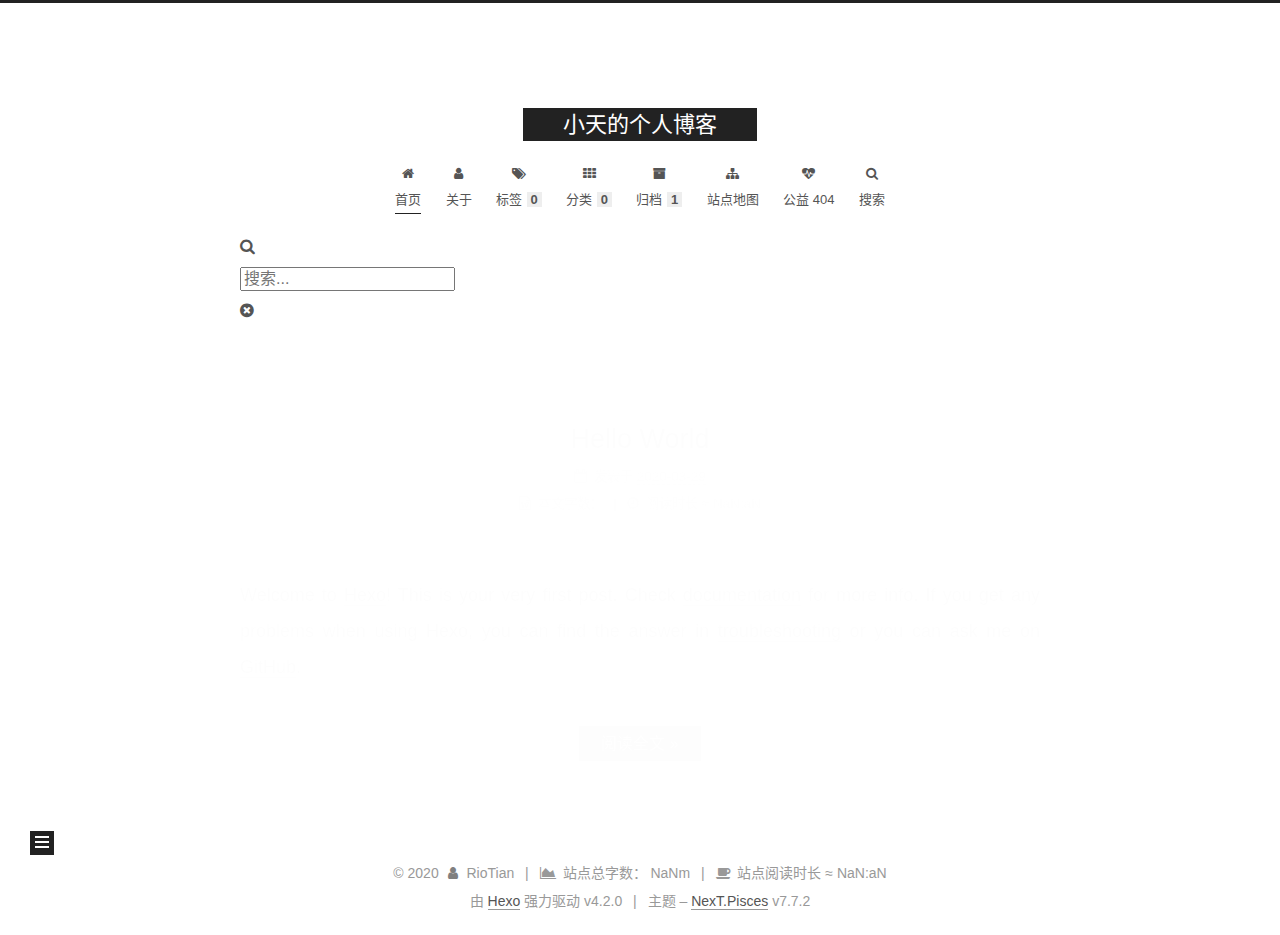
==== commit cf8070c0: "Site updated: 2020-03-29 18:16:34" ====
--- a/index.html
+++ b/index.html
@@ -1,5 +1,5 @@
 <!DOCTYPE html>
-<html lang="en">
+<html lang="zh-CN">
 <head>
   <meta charset="UTF-8">
 <meta name="viewport" content="width=device-width, initial-scale=1, maximum-scale=2">
@@ -9,6 +9,7 @@
   <link rel="icon" type="image/png" sizes="32x32" href="/images/favicon-32x32-next.png">
   <link rel="icon" type="image/png" sizes="16x16" href="/images/favicon-16x16-next.png">
   <link rel="mask-icon" href="/images/logo.svg" color="#222">
+  <meta name="google-site-verification" content="qNrIGSIVlEOmEDy1iwTeAQ3iCz8_7nZRjAq_ew9z8h0">
 
 <link rel="stylesheet" href="/css/main.css">
 
@@ -17,18 +18,18 @@
 
 <script id="hexo-configurations">
     var NexT = window.NexT || {};
-    var CONFIG = {"hostname":"yoursite.com","root":"/","scheme":"Muse","version":"7.7.2","exturl":false,"sidebar":{"position":"left","display":"post","padding":18,"offset":12,"onmobile":false},"copycode":{"enable":false,"show_result":false,"style":null},"back2top":{"enable":true,"sidebar":false,"scrollpercent":false},"bookmark":{"enable":false,"color":"#222","save":"auto"},"fancybox":false,"mediumzoom":false,"lazyload":false,"pangu":false,"comments":{"style":"tabs","active":null,"storage":true,"lazyload":false,"nav":null},"algolia":{"hits":{"per_page":10},"labels":{"input_placeholder":"Search for Posts","hits_empty":"We didn't find any results for the search: ${query}","hits_stats":"${hits} results found in ${time} ms"}},"localsearch":{"enable":false,"trigger":"auto","top_n_per_article":1,"unescape":false,"preload":false},"motion":{"enable":true,"async":false,"transition":{"post_block":"fadeIn","post_header":"slideDownIn","post_body":"slideDownIn","coll_header":"slideLeftIn","sidebar":"slideUpIn"}}};
+    var CONFIG = {"hostname":"kanna-jiahe.github.io","root":"/","scheme":"Pisces","version":"7.7.2","exturl":false,"sidebar":{"position":"left","display":"post","padding":18,"offset":12,"onmobile":false},"copycode":{"enable":false,"show_result":false,"style":null},"back2top":{"enable":true,"sidebar":false,"scrollpercent":false},"bookmark":{"enable":false,"color":"#222","save":"auto"},"fancybox":false,"mediumzoom":false,"lazyload":false,"pangu":false,"comments":{"style":"tabs","active":null,"storage":true,"lazyload":false,"nav":null},"algolia":{"hits":{"per_page":10},"labels":{"input_placeholder":"Search for Posts","hits_empty":"We didn't find any results for the search: ${query}","hits_stats":"${hits} results found in ${time} ms"}},"localsearch":{"enable":true,"trigger":"auto","top_n_per_article":1,"unescape":false,"preload":false},"motion":{"enable":true,"async":false,"transition":{"post_block":"fadeIn","post_header":"slideDownIn","post_body":"slideDownIn","coll_header":"slideLeftIn","sidebar":"slideUpIn"}},"path":"search.xml"};
   </script>
 
   <meta property="og:type" content="website">
-<meta property="og:title" content="Hexo">
-<meta property="og:url" content="http://yoursite.com/index.html">
-<meta property="og:site_name" content="Hexo">
-<meta property="og:locale" content="en_US">
-<meta property="article:author" content="John Doe">
+<meta property="og:title" content="小天的个人博客">
+<meta property="og:url" content="https://kanna-jiahe.github.io/index.html">
+<meta property="og:site_name" content="小天的个人博客">
+<meta property="og:locale" content="zh_CN">
+<meta property="article:author" content="RioTian">
 <meta name="twitter:card" content="summary">
 
-<link rel="canonical" href="http://yoursite.com/">
+<link rel="canonical" href="https://kanna-jiahe.github.io/">
 
 
 <script id="page-configurations">
@@ -40,8 +41,17 @@
   };
 </script>
 
-  <title>Hexo</title>
-  
+  <title>小天的个人博客</title>
+  
+    <script async src="https://www.googletagmanager.com/gtag/js?id=UA-161238518-1"></script>
+    <script>
+      if (CONFIG.hostname === location.hostname) {
+        window.dataLayer = window.dataLayer || [];
+        function gtag(){dataLayer.push(arguments);}
+        gtag('js', new Date());
+        gtag('config', 'UA-161238518-1');
+      }
+    </script>
 
 
 
@@ -80,7 +90,7 @@
     <header class="header" itemscope itemtype="http://schema.org/WPHeader">
       <div class="header-inner"><div class="site-brand-container">
   <div class="site-nav-toggle">
-    <div class="toggle" aria-label="Toggle navigation bar">
+    <div class="toggle" aria-label="切换导航栏">
       <span class="toggle-line toggle-line-first"></span>
       <span class="toggle-line toggle-line-middle"></span>
       <span class="toggle-line toggle-line-last"></span>
@@ -92,7 +102,7 @@
     <div>
       <a href="/" class="brand" rel="start">
         <span class="logo-line-before"><i></i></span>
-        <span class="site-title">Hexo</span>
+        <span class="site-title">小天的个人博客</span>
         <span class="logo-line-after"><i></i></span>
       </a>
     </div>
@@ -100,6 +110,7 @@
 
   <div class="site-nav-right">
     <div class="toggle popup-trigger">
+        <i class="fa fa-search fa-fw fa-lg"></i>
     </div>
   </div>
 </div>
@@ -110,17 +121,67 @@
   <ul id="menu" class="menu">
         <li class="menu-item menu-item-home">
 
-    <a href="/" rel="section"><i class="fa fa-fw fa-home"></i>Home</a>
+    <a href="/" rel="section"><i class="fa fa-fw fa-home"></i>首页</a>
+
+  </li>
+        <li class="menu-item menu-item-about">
+
+    <a href="/about/" rel="section"><i class="fa fa-fw fa-user"></i>关于</a>
+
+  </li>
+        <li class="menu-item menu-item-tags">
+
+    <a href="/tags/" rel="section"><i class="fa fa-fw fa-tags"></i>标签<span class="badge">0</span></a>
+
+  </li>
+        <li class="menu-item menu-item-categories">
+
+    <a href="/categories/" rel="section"><i class="fa fa-fw fa-th"></i>分类<span class="badge">0</span></a>
 
   </li>
         <li class="menu-item menu-item-archives">
 
-    <a href="/archives/" rel="section"><i class="fa fa-fw fa-archive"></i>Archives</a>
-
-  </li>
+    <a href="/archives/" rel="section"><i class="fa fa-fw fa-archive"></i>归档<span class="badge">1</span></a>
+
+  </li>
+        <li class="menu-item menu-item-sitemap">
+
+    <a href="/sitemap.xml" rel="section"><i class="fa fa-fw fa-sitemap"></i>站点地图</a>
+
+  </li>
+        <li class="menu-item menu-item-commonweal">
+
+    <a href="/404/" rel="section"><i class="fa fa-fw fa-heartbeat"></i>公益 404</a>
+
+  </li>
+      <li class="menu-item menu-item-search">
+        <a role="button" class="popup-trigger"><i class="fa fa-search fa-fw"></i>搜索
+        </a>
+      </li>
   </ul>
 
 </nav>
+  <div class="site-search">
+    <div class="popup search-popup">
+    <div class="search-header">
+  <span class="search-icon">
+    <i class="fa fa-search"></i>
+  </span>
+  <div class="search-input-container">
+    <input autocomplete="off" autocorrect="off" autocapitalize="off"
+           placeholder="搜索..." spellcheck="false"
+           type="search" class="search-input">
+  </div>
+  <span class="popup-btn-close">
+    <i class="fa fa-times-circle"></i>
+  </span>
+</div>
+<div id="search-result"></div>
+
+</div>
+<div class="search-pop-overlay"></div>
+
+  </div>
 </div>
     </header>
 
@@ -143,22 +204,22 @@
         
   
   
-  <article itemscope itemtype="http://schema.org/Article" class="post-block home" lang="en">
-    <link itemprop="mainEntityOfPage" href="http://yoursite.com/2020/03/29/hello-world/">
+  <article itemscope itemtype="http://schema.org/Article" class="post-block home" lang="zh-CN">
+    <link itemprop="mainEntityOfPage" href="https://kanna-jiahe.github.io/archives/undefined.html">
 
     <span hidden itemprop="author" itemscope itemtype="http://schema.org/Person">
-      <meta itemprop="image" content="/images/avatar.gif">
-      <meta itemprop="name" content="John Doe">
+      <meta itemprop="image" content="https://pic.cnblogs.com/avatar/1849509/20200328213817.png">
+      <meta itemprop="name" content="RioTian">
       <meta itemprop="description" content="">
     </span>
 
     <span hidden itemprop="publisher" itemscope itemtype="http://schema.org/Organization">
-      <meta itemprop="name" content="Hexo">
+      <meta itemprop="name" content="小天的个人博客">
     </span>
       <header class="post-header">
         <h1 class="post-title" itemprop="name headline">
           
-            <a href="/2020/03/29/hello-world/" class="post-title-link" itemprop="url">Hello World</a>
+            <a href="/archives/undefined.html" class="post-title-link" itemprop="url">Hello World</a>
         </h1>
 
         <div class="post-meta">
@@ -166,12 +227,27 @@
               <span class="post-meta-item-icon">
                 <i class="fa fa-calendar-o"></i>
               </span>
-              <span class="post-meta-item-text">Posted on</span>
-
-              <time title="Created: 2020-03-29 17:17:44" itemprop="dateCreated datePublished" datetime="2020-03-29T17:17:44+08:00">2020-03-29</time>
+              <span class="post-meta-item-text">发表于</span>
+              
+
+              <time title="创建时间：2020-03-29 09:17:44 / 修改时间：09:25:26" itemprop="dateCreated datePublished" datetime="2020-03-29T09:17:44Z">2020-03-29</time>
             </span>
 
-          
+          <br>
+            <span class="post-meta-item" title="本文字数">
+              <span class="post-meta-item-icon">
+                <i class="fa fa-file-word-o"></i>
+              </span>
+                <span class="post-meta-item-text">本文字数：</span>
+              <span></span>
+            </span>
+            <span class="post-meta-item" title="阅读时长">
+              <span class="post-meta-item-icon">
+                <i class="fa fa-clock-o"></i>
+              </span>
+                <span class="post-meta-item-text">阅读时长 &asymp;</span>
+              <span>NaN:aN</span>
+            </span>
 
         </div>
       </header>
@@ -182,20 +258,15 @@
     <div class="post-body" itemprop="articleBody">
 
       
-          <p>Welcome to <a href="https://hexo.io/" target="_blank" rel="noopener">Hexo</a>! This is your very first post. Check <a href="https://hexo.io/docs/" target="_blank" rel="noopener">documentation</a> for more info. If you get any problems when using Hexo, you can find the answer in <a href="https://hexo.io/docs/troubleshooting.html" target="_blank" rel="noopener">troubleshooting</a> or you can ask me on <a href="https://github.com/hexojs/hexo/issues" target="_blank" rel="noopener">GitHub</a>.</p>
-<h2 id="Quick-Start"><a href="#Quick-Start" class="headerlink" title="Quick Start"></a>Quick Start</h2><h3 id="Create-a-new-post"><a href="#Create-a-new-post" class="headerlink" title="Create a new post"></a>Create a new post</h3><figure class="highlight bash"><table><tr><td class="gutter"><pre><span class="line">1</span><br></pre></td><td class="code"><pre><span class="line">$ hexo new <span class="string">"My New Post"</span></span><br></pre></td></tr></table></figure>
-
-<p>More info: <a href="https://hexo.io/docs/writing.html" target="_blank" rel="noopener">Writing</a></p>
-<h3 id="Run-server"><a href="#Run-server" class="headerlink" title="Run server"></a>Run server</h3><figure class="highlight bash"><table><tr><td class="gutter"><pre><span class="line">1</span><br></pre></td><td class="code"><pre><span class="line">$ hexo server</span><br></pre></td></tr></table></figure>
-
-<p>More info: <a href="https://hexo.io/docs/server.html" target="_blank" rel="noopener">Server</a></p>
-<h3 id="Generate-static-files"><a href="#Generate-static-files" class="headerlink" title="Generate static files"></a>Generate static files</h3><figure class="highlight bash"><table><tr><td class="gutter"><pre><span class="line">1</span><br></pre></td><td class="code"><pre><span class="line">$ hexo generate</span><br></pre></td></tr></table></figure>
-
-<p>More info: <a href="https://hexo.io/docs/generating.html" target="_blank" rel="noopener">Generating</a></p>
-<h3 id="Deploy-to-remote-sites"><a href="#Deploy-to-remote-sites" class="headerlink" title="Deploy to remote sites"></a>Deploy to remote sites</h3><figure class="highlight bash"><table><tr><td class="gutter"><pre><span class="line">1</span><br></pre></td><td class="code"><pre><span class="line">$ hexo deploy</span><br></pre></td></tr></table></figure>
-
-<p>More info: <a href="https://hexo.io/docs/one-command-deployment.html" target="_blank" rel="noopener">Deployment</a></p>
-
+          <p>Welcome to <a href="https://hexo.io/" target="_blank" rel="noopener external nofollow noreferrer">Hexo</a>! This is your very first post. Check <a href="https://hexo.io/docs/" target="_blank" rel="noopener external nofollow noreferrer">documentation</a> for more info. If you get any problems when using Hexo, you can find the answer in <a href="https://hexo.io/docs/troubleshooting.html" target="_blank" rel="noopener external nofollow noreferrer">troubleshooting</a> or you can ask me on <a href="https://github.com/hexojs/hexo/issues" target="_blank" rel="noopener external nofollow noreferrer">GitHub</a>.</p>
+          <!--noindex-->
+            <div class="post-button">
+              <a class="btn" href="/archives/undefined.html#more" rel="contents">
+                阅读全文 &raquo;
+              </a>
+            </div>
+          <!--/noindex-->
+        
       
     </div>
 
@@ -255,10 +326,10 @@
 
       <ul class="sidebar-nav motion-element">
         <li class="sidebar-nav-toc">
-          Table of Contents
+          文章目录
         </li>
         <li class="sidebar-nav-overview">
-          Overview
+          站点概览
         </li>
       </ul>
 
@@ -269,7 +340,9 @@
 
       <div class="site-overview-wrap sidebar-panel">
         <div class="site-author motion-element" itemprop="author" itemscope itemtype="http://schema.org/Person">
-  <p class="site-author-name" itemprop="name">John Doe</p>
+    <img class="site-author-image" itemprop="image" alt="RioTian"
+      src="https://pic.cnblogs.com/avatar/1849509/20200328213817.png">
+  <p class="site-author-name" itemprop="name">RioTian</p>
   <div class="site-description" itemprop="description"></div>
 </div>
 <div class="site-state-wrap motion-element">
@@ -278,13 +351,32 @@
           <a href="/archives/">
         
           <span class="site-state-item-count">1</span>
-          <span class="site-state-item-name">posts</span>
+          <span class="site-state-item-name">日志</span>
         </a>
       </div>
   </nav>
 </div>
-
-
+  <div class="links-of-author motion-element">
+      <span class="links-of-author-item">
+        <a href="https://github.com/Kanna-jiahe" title="GitHub → https:&#x2F;&#x2F;github.com&#x2F;Kanna-jiahe" rel="noopener external nofollow noreferrer" target="_blank"><i class="fa fa-fw fa-github"></i>GitHub</a>
+      </span>
+      <span class="links-of-author-item">
+        <a href="mailto:kannajiahe@gmail.com" title="E-Mail → mailto:kannajiahe@gmail.com" rel="noopener external nofollow noreferrer" target="_blank"><i class="fa fa-fw fa-envelope"></i>E-Mail</a>
+      </span>
+  </div>
+
+
+  <div class="links-of-blogroll motion-element">
+    <div class="links-of-blogroll-title">
+      <i class="fa fa-fw fa-link"></i>
+      友情链接
+    </div>
+    <ul class="links-of-blogroll-list">
+        <li class="links-of-blogroll-item">
+          <a href="https://www.cnblogs.com/Kanna/" title="https:&#x2F;&#x2F;www.cnblogs.com&#x2F;Kanna&#x2F;" rel="noopener external nofollow noreferrer" target="_blank">RioTian博客园</a>
+        </li>
+    </ul>
+  </div>
 
       </div>
 
@@ -307,12 +399,24 @@
   <span class="with-love">
     <i class="fa fa-user"></i>
   </span>
-  <span class="author" itemprop="copyrightHolder">John Doe</span>
-</div>
-  <div class="powered-by">Powered by <a href="https://hexo.io/" class="theme-link" rel="noopener" target="_blank">Hexo</a> v4.2.0
+  <span class="author" itemprop="copyrightHolder">RioTian</span>
+    <span class="post-meta-divider">|</span>
+    <span class="post-meta-item-icon">
+      <i class="fa fa-area-chart"></i>
+    </span>
+      <span class="post-meta-item-text">站点总字数：</span>
+    <span title="站点总字数">NaNm</span>
+    <span class="post-meta-divider">|</span>
+    <span class="post-meta-item-icon">
+      <i class="fa fa-coffee"></i>
+    </span>
+      <span class="post-meta-item-text">站点阅读时长 &asymp;</span>
+    <span title="站点阅读时长">NaN:aN</span>
+</div>
+  <div class="powered-by">由 <a href="https://hexo.io/" class="theme-link" rel="noopener external nofollow noreferrer" target="_blank">Hexo</a> 强力驱动 v4.2.0
   </div>
   <span class="post-meta-divider">|</span>
-  <div class="theme-info">Theme – <a href="https://muse.theme-next.org/" class="theme-link" rel="noopener" target="_blank">NexT.Muse</a> v7.7.2
+  <div class="theme-info">主题 – <a href="https://pisces.theme-next.org/" class="theme-link" rel="noopener external nofollow noreferrer" target="_blank">NexT.Pisces</a> v7.7.2
   </div>
 
         
@@ -338,7 +442,7 @@
 <script src="/js/motion.js"></script>
 
 
-<script src="/js/schemes/muse.js"></script>
+<script src="/js/schemes/pisces.js"></script>
 
 
 <script src="/js/next-boot.js"></script>
@@ -349,6 +453,10 @@
   
 
 
+
+
+  
+<script src="/js/local-search.js"></script>
 
 
 
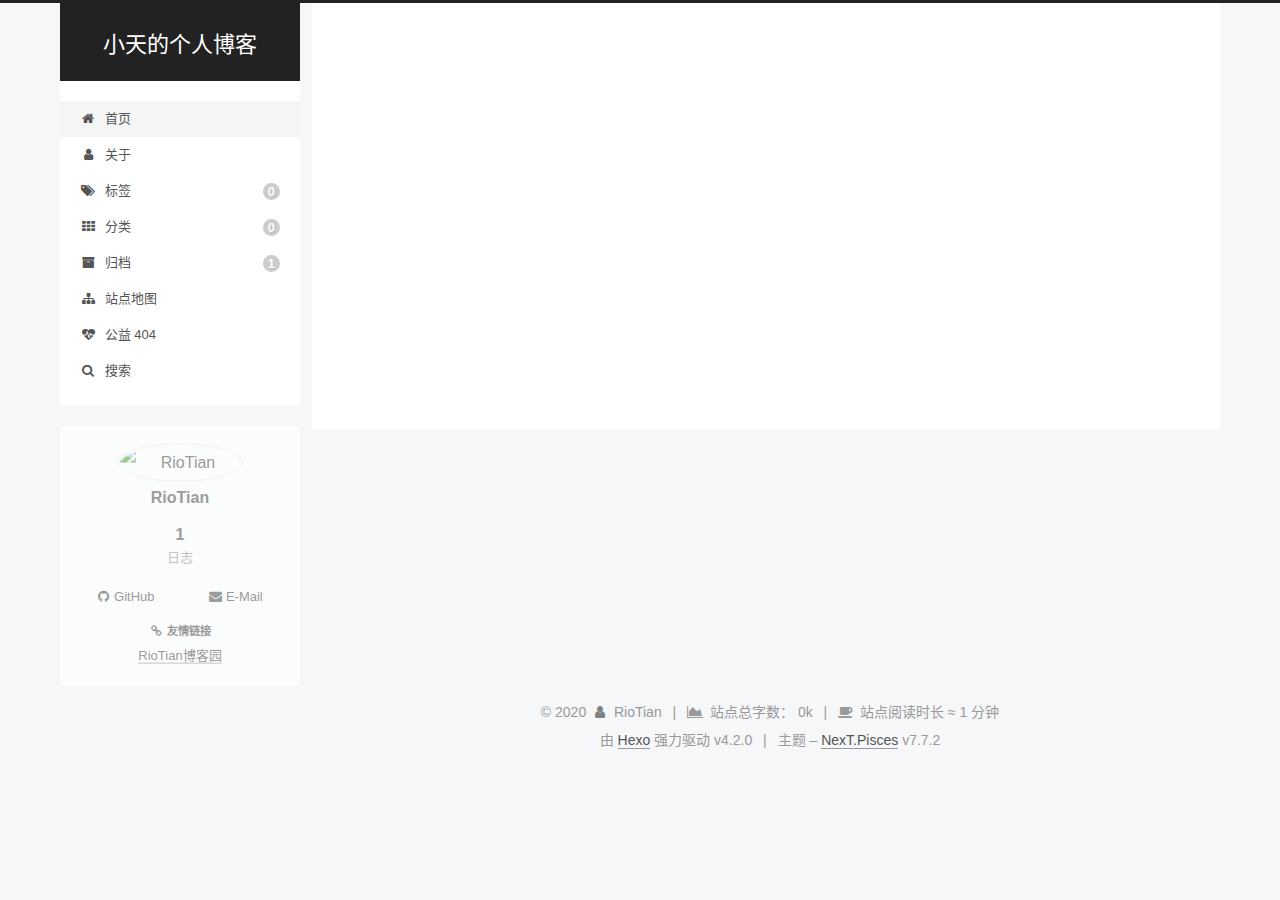
==== commit cb3b966c: "Site updated: 2020-03-29 18:46:48" ====
--- a/index.html
+++ b/index.html
@@ -205,7 +205,7 @@
   
   
   <article itemscope itemtype="http://schema.org/Article" class="post-block home" lang="zh-CN">
-    <link itemprop="mainEntityOfPage" href="https://kanna-jiahe.github.io/archives/undefined.html">
+    <link itemprop="mainEntityOfPage" href="https://kanna-jiahe.github.io/archives/4a17b156.html">
 
     <span hidden itemprop="author" itemscope itemtype="http://schema.org/Person">
       <meta itemprop="image" content="https://pic.cnblogs.com/avatar/1849509/20200328213817.png">
@@ -219,7 +219,7 @@
       <header class="post-header">
         <h1 class="post-title" itemprop="name headline">
           
-            <a href="/archives/undefined.html" class="post-title-link" itemprop="url">Hello World</a>
+            <a href="/archives/4a17b156.html" class="post-title-link" itemprop="url">Hello World</a>
         </h1>
 
         <div class="post-meta">
@@ -239,14 +239,14 @@
                 <i class="fa fa-file-word-o"></i>
               </span>
                 <span class="post-meta-item-text">本文字数：</span>
-              <span></span>
+              <span>357</span>
             </span>
             <span class="post-meta-item" title="阅读时长">
               <span class="post-meta-item-icon">
                 <i class="fa fa-clock-o"></i>
               </span>
                 <span class="post-meta-item-text">阅读时长 &asymp;</span>
-              <span>NaN:aN</span>
+              <span>1 分钟</span>
             </span>
 
         </div>
@@ -261,7 +261,7 @@
           <p>Welcome to <a href="https://hexo.io/" target="_blank" rel="noopener external nofollow noreferrer">Hexo</a>! This is your very first post. Check <a href="https://hexo.io/docs/" target="_blank" rel="noopener external nofollow noreferrer">documentation</a> for more info. If you get any problems when using Hexo, you can find the answer in <a href="https://hexo.io/docs/troubleshooting.html" target="_blank" rel="noopener external nofollow noreferrer">troubleshooting</a> or you can ask me on <a href="https://github.com/hexojs/hexo/issues" target="_blank" rel="noopener external nofollow noreferrer">GitHub</a>.</p>
           <!--noindex-->
             <div class="post-button">
-              <a class="btn" href="/archives/undefined.html#more" rel="contents">
+              <a class="btn" href="/archives/4a17b156.html#more" rel="contents">
                 阅读全文 &raquo;
               </a>
             </div>
@@ -405,13 +405,13 @@
       <i class="fa fa-area-chart"></i>
     </span>
       <span class="post-meta-item-text">站点总字数：</span>
-    <span title="站点总字数">NaNm</span>
+    <span title="站点总字数">0k</span>
     <span class="post-meta-divider">|</span>
     <span class="post-meta-item-icon">
       <i class="fa fa-coffee"></i>
     </span>
       <span class="post-meta-item-text">站点阅读时长 &asymp;</span>
-    <span title="站点阅读时长">NaN:aN</span>
+    <span title="站点阅读时长">1 分钟</span>
 </div>
   <div class="powered-by">由 <a href="https://hexo.io/" class="theme-link" rel="noopener external nofollow noreferrer" target="_blank">Hexo</a> 强力驱动 v4.2.0
   </div>
--- a/css/main.css
+++ b/css/main.css
@@ -1,5 +1,5 @@
 :root {
-  --body-bg-color: #fff;
+  --body-bg-color: #f5f7f9;
   --content-bg-color: #fff;
   --card-bg-color: #f5f5f5;
   --text-color: #555;
@@ -305,10 +305,10 @@
   border-bottom-width: 1px;
 }
 .btn {
-  background: #222;
-  border: 2px solid #222;
-  border-radius: 0;
-  color: #fff;
+  background: #fff;
+  border: 2px solid #555;
+  border-radius: 2px;
+  color: #555;
   display: inline-block;
   font-size: 0.875em;
   line-height: 2;
@@ -320,9 +320,9 @@
   transition-timing-function: ease-in-out;
 }
 .btn:hover {
-  background: #fff;
+  background: #222;
   border-color: #222;
-  color: #222;
+  color: #fff;
 }
 .btn + .btn {
   margin: 0 0 8px 8px;
@@ -894,9 +894,9 @@
   margin: 0.1em 0.2em;
 }
 .comment-button-group .comment-button.active {
-  background: #fff;
+  background: #222;
   border-color: #222;
-  color: #222;
+  color: #fff;
 }
 .comment-position {
   display: none;
@@ -921,16 +921,16 @@
 }
 .main-inner {
   margin: 0 auto;
-  width: 700px;
+  width: calc(100% - 20px);
 }
 @media (min-width: 1200px) {
   .main-inner {
-    width: 800px;
+    width: 1160px;
   }
 }
 @media (min-width: 1600px) {
   .main-inner {
-    width: 900px;
+    width: 73%;
   }
 }
 .header {
@@ -938,16 +938,16 @@
 }
 .header-inner {
   margin: 0 auto;
-  width: 700px;
+  width: calc(100% - 20px);
 }
 @media (min-width: 1200px) {
   .header-inner {
-    width: 800px;
+    width: 1160px;
   }
 }
 @media (min-width: 1600px) {
   .header-inner {
-    width: 900px;
+    width: 73%;
   }
 }
 .site-brand-container {
@@ -988,7 +988,7 @@
   vertical-align: top;
 }
 .site-subtitle {
-  color: #999;
+  color: #ddd;
   font-size: 0.8125em;
   margin: 10px 0;
 }
@@ -1130,22 +1130,29 @@
   display: inline-block;
 }
 .site-author-image {
-  border: 2px solid #333;
+  border: 1px solid #eee;
   display: block;
   margin: 0 auto;
-  max-width: 96px;
+  max-width: 120px;
   padding: 2px;
+  border-radius: 50%;
+}
+.site-author-image {
+  transition: transform 1s ease-out;
+}
+.site-author-image:hover {
+  transform: rotateZ(360deg);
 }
 .site-author-name {
-  color: #f5f5f5;
-  font-weight: normal;
-  margin: 5px 0 0;
+  color: var(--text-color);
+  font-weight: 600;
+  margin: 0;
   text-align: center;
 }
 .site-description {
   color: #999;
-  font-size: 1em;
-  margin-top: 5px;
+  font-size: 0.8125em;
+  margin-top: 0;
   text-align: center;
 }
 .links-of-author {
@@ -1162,7 +1169,7 @@
 }
 .links-of-author a::before,
 .links-of-author span.exturl::before {
-  background: #d53e91;
+  background: #ffc275;
   border-radius: 50%;
   content: ' ';
   display: inline-block;
@@ -1243,14 +1250,14 @@
   margin-left: 10px;
 }
 .sidebar-nav li:hover {
-  color: #f5f5f5;
+  color: #fc6423;
 }
 .sidebar-nav .sidebar-nav-active {
-  border-bottom-color: #87daff;
-  color: #87daff;
+  border-bottom-color: #fc6423;
+  color: #fc6423;
 }
 .sidebar-nav .sidebar-nav-active:hover {
-  color: #87daff;
+  color: #fc6423;
 }
 .sidebar-panel {
   display: none;
@@ -1279,7 +1286,7 @@
   }
 }
 .sidebar-toggle:hover .toggle-line {
-  background: #87daff;
+  background: #fc6423;
 }
 .post-toc {
   font-size: 0.875em;
@@ -1318,14 +1325,14 @@
   display: block;
 }
 .post-toc .nav .active > a {
-  border-bottom-color: #87daff;
-  color: #87daff;
+  border-bottom-color: #fc6423;
+  color: #fc6423;
 }
 .post-toc .nav .active-current > a {
-  color: #87daff;
+  color: #fc6423;
 }
 .post-toc .nav .active-current > a:hover {
-  color: #87daff;
+  color: #fc6423;
 }
 .site-state {
   display: flex;
@@ -1340,20 +1347,20 @@
   padding: 0 15px;
 }
 .site-state-item:not(:first-child) {
-  border-left: 1px solid #333;
+  border-left: 1px solid #eee;
 }
 .site-state-item a {
   border-bottom: none;
 }
 .site-state-item-count {
   display: block;
-  font-size: 1.25em;
+  font-size: 1em;
   font-weight: 600;
   text-align: center;
 }
 .site-state-item-name {
-  color: inherit;
-  font-size: 0.875em;
+  color: #999;
+  font-size: 0.8125em;
 }
 .footer {
   color: #999;
@@ -1370,16 +1377,16 @@
   box-sizing: border-box;
   margin: 0 auto;
   text-align: center;
-  width: 700px;
+  width: calc(100% - 20px);
 }
 @media (min-width: 1200px) {
   .footer-inner {
-    width: 800px;
+    width: 1160px;
   }
 }
 @media (min-width: 1600px) {
   .footer-inner {
-    width: 900px;
+    width: 73%;
   }
 }
 .with-love {
@@ -1461,7 +1468,7 @@
   color: #fff;
   cursor: pointer;
   left: 30px;
-  opacity: 1;
+  opacity: 0.6;
   padding: 0 6px;
   position: fixed;
   transition-property: bottom;
@@ -1472,10 +1479,10 @@
   display: none;
 }
 .back-to-top:hover {
-  color: #87daff;
+  color: #fc6423;
 }
 .back-to-top.back-to-top-on {
-  bottom: 19px;
+  bottom: 30px;
 }
 @media (max-width: 991px) {
   .back-to-top {
@@ -1942,6 +1949,13 @@
 #qr p {
   text-align: center;
 }
+.post-copyright {
+  background: var(--card-bg-color);
+  border-left: 3px solid #ff2a2a;
+  list-style: none;
+  margin: 2em 0 0;
+  padding: 0.5em 1em;
+}
 .category-all-page .category-all-title {
   text-align: center;
 }
@@ -2119,156 +2133,381 @@
 .tag-cloud a:hover {
   color: #222 !important;
 }
+.search-pop-overlay {
+  background: rgba(0,0,0,0.3);
+  display: none;
+  height: 100%;
+  left: 0;
+  overflow: hidden;
+  position: fixed;
+  top: 0;
+  width: 100%;
+  z-index: 1400;
+}
+.search-popup {
+  background: var(--card-bg-color);
+  border-radius: 5px;
+  display: none;
+  height: 80%;
+  left: 50%;
+  margin-left: -350px;
+  padding: 0;
+  position: fixed;
+  top: 10%;
+  width: 700px;
+  z-index: 1500;
+}
 @media (max-width: 767px) {
-  .header-inner,
-  .main-inner,
-  .footer-inner {
-    width: auto;
-  }
-}
-.header-inner {
-  padding-top: 100px;
-}
-@media (max-width: 767px) {
-  .header-inner {
-    padding-top: 50px;
-  }
-}
-.main-inner {
-  padding-bottom: 60px;
-}
-.content {
-  padding-top: 70px;
-}
-@media (max-width: 767px) {
-  .content {
-    padding-top: 35px;
-  }
-}
-embed {
-  display: block;
-  margin: 0 auto 25px auto;
-}
-.custom-logo .site-meta-headline {
-  text-align: center;
-}
-.custom-logo .site-title {
-  color: #222;
-  margin: 10px auto 0;
-}
-.custom-logo .site-title a {
-  border: 0;
-}
-.custom-logo-image {
-  background: #fff;
-  margin: 0 auto;
-  max-width: 150px;
-  padding: 5px;
-}
-.brand {
-  background: #222;
-}
-@media (max-width: 767px) {
-  .site-nav {
-    border-bottom: 1px solid #ddd;
-    border-top: 1px solid #ddd;
+  .search-popup {
+    border-radius: 0;
+    height: 100%;
     left: 0;
     margin: 0;
-    padding: 0;
+    top: 0;
     width: 100%;
   }
 }
-@media (max-width: 767px) {
-  .menu {
-    text-align: left;
-  }
-}
-.menu-item-active a,
-.menu .menu-item a:hover,
-.menu .menu-item span.exturl:hover {
+.search-popup .search-icon,
+.search-popup .popup-btn-close {
+  color: #999;
+  font-size: 18px;
+  padding: 0 10px;
+}
+.search-popup .popup-btn-close {
+  cursor: pointer;
+}
+.search-popup .popup-btn-close:hover .fa {
+  color: #222;
+}
+.search-popup .search-header {
+  background: #eee;
+  border-top-left-radius: 5px;
+  border-top-right-radius: 5px;
+  display: flex;
+  padding: 5px;
+}
+.site-search input.search-input {
   background: transparent;
-  border-bottom: 1px solid var(--link-hover-color) !important;
-}
-@media (max-width: 767px) {
-  .menu-item-active a,
-  .menu .menu-item a:hover,
-  .menu .menu-item span.exturl:hover {
-    border-bottom: 1px dotted #ddd !important;
-  }
-}
-@media (max-width: 767px) {
-  .menu .menu-item {
-    margin: 0 10px;
-  }
+  border: 0;
+  outline: 0;
+  width: 100%;
+}
+.site-search input.search-input::-webkit-search-cancel-button {
+  display: none;
+}
+.search-loading-icon {
+  margin: 20% auto 0 auto;
+  text-align: center;
+}
+.search-popup .search-input-container {
+  flex-grow: 1;
+  padding: 2px;
+}
+.search-popup ul.search-result-list {
+  margin: 0 5px;
+  padding: 0;
+  width: 100%;
+}
+.search-popup p.search-result {
+  border-bottom: 1px dashed #ccc;
+  padding: 5px 0;
+}
+.search-popup a.search-result-title {
+  font-weight: bold;
+}
+.search-popup .search-keyword {
+  border-bottom: 1px dashed #ff2a2a;
+  color: #ff2a2a;
+  font-weight: bold;
+}
+.search-popup #search-result {
+  display: flex;
+  height: calc(100% - 55px);
+  overflow: auto;
+  padding: 5px 25px;
+}
+.search-popup #no-result {
+  color: #ccc;
+  margin: auto;
+}
+.header {
+  margin: 0 auto;
+  position: relative;
+  width: calc(100% - 20px);
+}
+@media (min-width: 1200px) {
+  .header {
+    width: 1160px;
+  }
+}
+@media (min-width: 1600px) {
+  .header {
+    width: 73%;
+  }
+}
+@media (max-width: 991px) {
+  .header {
+    width: auto;
+  }
+}
+.header-inner {
+  background: var(--content-bg-color);
+  border-radius: initial;
+  box-shadow: initial;
+  overflow: hidden;
+  padding: 0;
+  position: absolute;
+  top: 0;
+  width: 240px;
+}
+@media (min-width: 1200px) {
+  .header-inner {
+    width: 240px;
+  }
+}
+@media (max-width: 991px) {
+  .header-inner {
+    border-radius: initial;
+    position: relative;
+    width: auto;
+  }
+}
+.main-inner {
+  align-items: flex-start;
+  display: flex;
+  justify-content: space-between;
+  flex-direction: row-reverse;
+}
+@media (max-width: 991px) {
+  .main-inner {
+    width: auto;
+  }
+}
+.content-wrap {
+  background: var(--content-bg-color);
+  border-radius: initial;
+  box-shadow: initial;
+  box-sizing: border-box;
+  padding: 40px;
+  width: calc(100% - 252px);
+}
+@media (max-width: 991px) {
+  .content-wrap {
+    border-radius: initial;
+    padding: 20px;
+    width: 100%;
+  }
+}
+.footer-inner {
+  padding-left: 260px;
+}
+.back-to-top {
+  left: auto;
+  right: 30px;
+}
+@media (max-width: 991px) {
+  .back-to-top {
+    right: 20px;
+  }
+}
+@media (max-width: 991px) {
+  .footer-inner {
+    padding-left: 0;
+    padding-right: 0;
+    width: auto;
+  }
+}
+.site-brand-container {
+  background: #222;
+}
+@media (max-width: 991px) {
+  .site-brand-container {
+    box-shadow: 0 0 16px rgba(0,0,0,0.5);
+  }
+}
+.site-meta {
+  padding: 20px 0;
+}
+.brand {
+  padding: 0;
+}
+.site-subtitle {
+  margin: 10px 10px 0;
+}
+.custom-logo-image {
+  margin-top: 20px;
+}
+@media (max-width: 991px) {
+  .custom-logo-image {
+    display: none;
+  }
+}
+@media (min-width: 768px) and (max-width: 991px) {
+  .site-nav-toggle,
+  .site-nav-right {
+    display: flex;
+    flex-direction: column;
+    justify-content: center;
+  }
+}
+.site-nav-toggle .toggle,
+.site-nav-right .toggle {
+  color: #fff;
+}
+.site-nav-toggle .toggle .toggle-line,
+.site-nav-right .toggle .toggle-line {
+  background: #fff;
+}
+@media (min-width: 768px) and (max-width: 991px) {
+  .site-nav {
+    display: none;
+  }
+}
+.menu .menu-item {
+  display: block;
+  margin: 0;
 }
 .menu .menu-item a,
 .menu .menu-item span.exturl {
-  border-bottom: 1px solid transparent;
-}
-@media (max-width: 767px) {
-  .menu .menu-item a,
-  .menu .menu-item span.exturl {
-    padding: 5px 10px;
-  }
-}
-@media (min-width: 768px) and (max-width: 991px) {
-  .menu .menu-item .fa {
-    display: block;
-    line-height: 2;
-    margin-right: 0;
-    width: 100%;
-  }
-}
-@media (min-width: 992px) {
-  .menu .menu-item .fa {
-    display: block;
-    line-height: 2;
-    margin-right: 0;
-    width: 100%;
+  padding: 5px 20px;
+  position: relative;
+  text-align: left;
+  transition-property: background-color;
+}
+@media (max-width: 991px) {
+  .menu .menu-item.menu-item-search {
+    display: none;
   }
 }
 .menu .menu-item .badge {
-  background: #eee;
-  padding: 1px 4px;
+  background: #ccc;
+  border-radius: 10px;
+  color: #fff;
+  float: right;
+  padding: 2px 5px;
+  text-shadow: 1px 1px 0 rgba(0,0,0,0.1);
+  vertical-align: middle;
 }
 .sub-menu {
-  margin: 10px 0;
+  background: var(--content-bg-color);
+  border-bottom: 1px solid #ddd;
+  margin: 0;
+  padding: 6px 0;
 }
 .sub-menu .menu-item {
   display: inline-block;
 }
+.sub-menu .menu-item a,
+.sub-menu .menu-item span.exturl {
+  background: transparent;
+  margin: 5px 10px;
+  padding: initial;
+}
+.sub-menu .menu-item a:hover,
+.sub-menu .menu-item span.exturl:hover {
+  background: transparent;
+  color: #fc6423;
+}
+.sub-menu .menu-item-active a {
+  border-bottom-color: #fc6423;
+  color: #fc6423;
+}
+.sub-menu .menu-item-active a:hover {
+  border-bottom-color: #fc6423;
+}
 .sidebar {
-  left: -320px;
-}
-.sidebar.sidebar-active {
-  left: 0;
-}
-.sidebar {
-  width: 320px;
-  z-index: 1200;
-  transition-delay: 0s;
-  transition-duration: 0.2s;
-  transition-timing-function: ease-out;
-}
-.sidebar a,
-.sidebar span.exturl {
-  border-bottom-color: #555;
-  color: #999;
-}
-.sidebar a:hover,
-.sidebar span.exturl:hover {
-  border-bottom-color: #eee;
-  color: #eee;
-}
-.links-of-blogroll-item {
-  padding: 2px 10px;
-}
-.links-of-blogroll-item a,
-.links-of-blogroll-item span.exturl {
+  background: var(--body-bg-color);
+  box-shadow: none;
+  margin-top: 100%;
+  position: static;
+  width: 240px;
+}
+@media (max-width: 991px) {
+  .sidebar {
+    display: none;
+  }
+}
+.sidebar-toggle {
+  display: none;
+}
+.sidebar-inner {
+  background: var(--content-bg-color);
+  border-radius: initial;
+  box-shadow: initial;
+  box-sizing: border-box;
+  color: var(--text-color);
+  width: 240px;
+  opacity: 0;
+}
+.sidebar-inner.affix {
+  position: fixed;
+  top: 12px;
+}
+.sidebar-inner.affix-bottom {
+  position: absolute;
+}
+.site-state-item {
+  padding: 0 10px;
+}
+.sidebar-button {
+  border-bottom: 1px dotted #ccc;
+  border-top: 1px dotted #ccc;
+  margin-top: 10px;
+  text-align: center;
+}
+.sidebar-button a {
+  border: 0;
+  color: #fc6423;
+  display: block;
+}
+.sidebar-button a:hover {
+  background: none;
+  border: 0;
+  color: #e34603;
+}
+.sidebar-button a:hover .fa {
+  color: #e34603;
+}
+.links-of-author {
+  display: flex;
+  flex-wrap: wrap;
+  margin-top: 10px;
+  justify-content: center;
+}
+.links-of-author-item {
+  margin: 5px 0 0;
+  width: 50%;
+}
+.links-of-author-item a,
+.links-of-author-item span.exturl {
   box-sizing: border-box;
   display: inline-block;
-  max-width: 280px;
+  margin-bottom: 0;
+  margin-right: 0;
+  max-width: 216px;
   overflow: hidden;
+  padding: 0 5px;
   text-overflow: ellipsis;
   white-space: nowrap;
 }
+.links-of-author-item a,
+.links-of-author-item span.exturl {
+  border-bottom: none;
+  display: block;
+  text-decoration: none;
+}
+.links-of-author-item a::before,
+.links-of-author-item span.exturl::before {
+  display: none;
+}
+.links-of-author-item a:hover,
+.links-of-author-item span.exturl:hover {
+  background: var(--body-bg-color);
+  border-radius: 4px;
+}
+.links-of-author-item .fa {
+  margin-right: 2px;
+}
+.links-of-blogroll-item {
+  padding: 0;
+}
